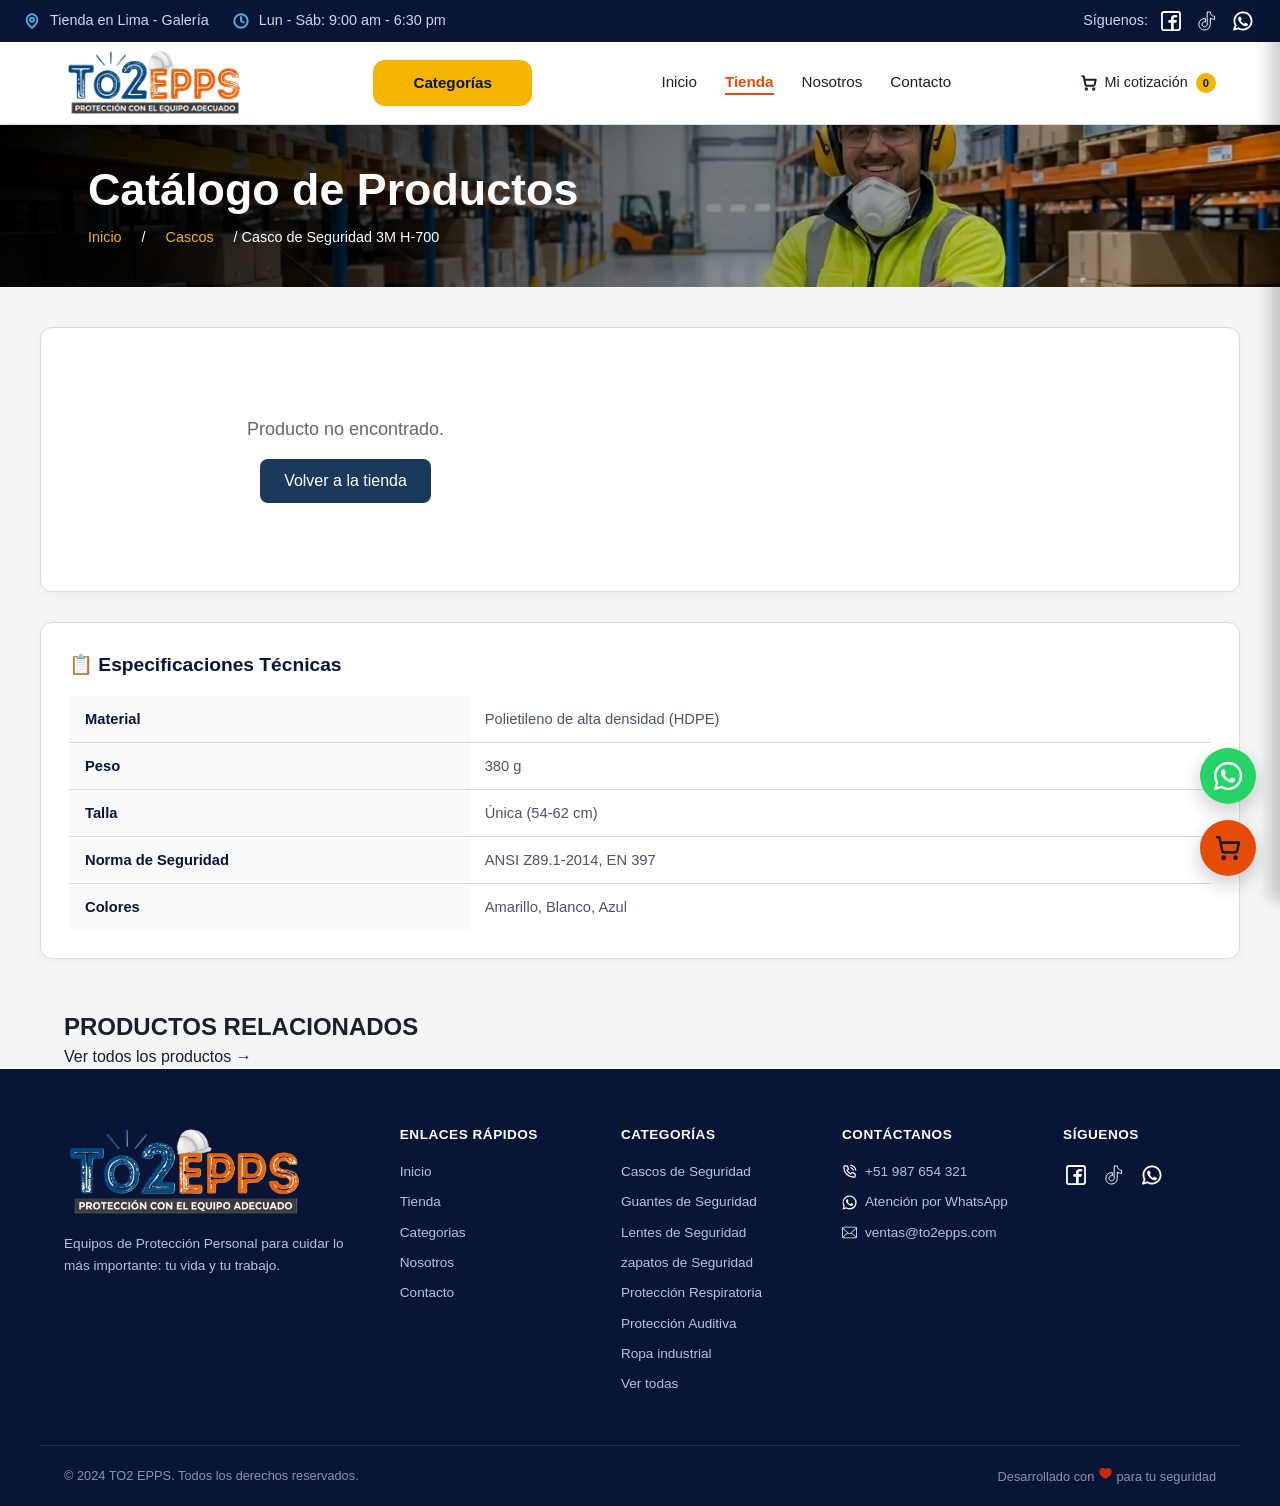
==== detalle.html @ c077bc52 "Add files via upload" ====
<!DOCTYPE html>
<html lang="es">

<head>
    <meta charset="UTF-8">
    <meta name="viewport" content="width=device-width, initial-scale=1.0">
    <title>Productos | TO2EPPS - Venta de Equipos de Protección Personal (EPP) y Seguridad Industrial. LIMA PERÚ</title>
    <link rel="stylesheet" href="css/main.css">
    <link rel="stylesheet" href="css/styles_detalle.css">
</head>

<body>
    <!-- ===== TOP BAR ===== -->
    <div class="topbar">
        <div class="topbar__inner">
            <div class="topbar__left">
                <span class="topbar__item"><svg xmlns="http://www.w3.org/2000/svg" width="16" height="16"
                        viewBox="0 0 24 24" fill="none" stroke="#50a7dc" stroke-width="3" stroke-linecap="round"
                        stroke-linejoin="round" class="lucide lucide-map-pin-icon lucide-map-pin">
                        <path
                            d="M20 10c0 4.993-5.539 10.193-7.399 11.799a1 1 0 0 1-1.202 0C9.539 20.193 4 14.993 4 10a8 8 0 0 1 16 0" />
                        <circle cx="12" cy="10" r="3" />
                    </svg> Tienda en Lima - Galería</span>
                <span class="topbar__item"><svg xmlns="http://www.w3.org/2000/svg" width="16" height="16"
                        viewBox="0 0 24 24" fill="none" stroke="#50a7dc" stroke-width="3" stroke-linecap="round"
                        stroke-linejoin="round" class="lucide lucide-clock-icon lucide-clock">
                        <circle cx="12" cy="12" r="10" />
                        <path d="M12 6v6l4 2" />
                    </svg> Lun - Sáb: 9:00 am - 6:30 pm</span>
            </div>
            <div class="topbar__right">
                <span>Síguenos:</span>
                <a href="https://www.facebook.com/to2eppsperu" class="social-icon" aria-label="Facebook"><svg
                        viewBox="-2.4 -2.4 28.80 28.80" fill="none" xmlns="http://www.w3.org/2000/svg" stroke="#ffffff"
                        stroke-width="0.00024000000000000003">
                        <g id="SVGRepo_bgCarrier" stroke-width="0">
                            <rect x="-2.4" y="-2.4" width="28.80" height="28.80" rx="4.896" strokewidth="0"></rect>
                        </g>
                        <g id="SVGRepo_tracerCarrier" stroke-linecap="round" stroke-linejoin="round"></g>
                        <g id="SVGRepo_iconCarrier">
                            <path fill-rule="evenodd" clip-rule="evenodd"
                                d="M20 1C21.6569 1 23 2.34315 23 4V20C23 21.6569 21.6569 23 20 23H4C2.34315 23 1 21.6569 1 20V4C1 2.34315 2.34315 1 4 1H20ZM20 3C20.5523 3 21 3.44772 21 4V20C21 20.5523 20.5523 21 20 21H15V13.9999H17.0762C17.5066 13.9999 17.8887 13.7245 18.0249 13.3161L18.4679 11.9871C18.6298 11.5014 18.2683 10.9999 17.7564 10.9999H15V8.99992C15 8.49992 15.5 7.99992 16 7.99992H18C18.5523 7.99992 19 7.5522 19 6.99992V6.31393C19 5.99091 18.7937 5.7013 18.4813 5.61887C17.1705 5.27295 16 5.27295 16 5.27295C13.5 5.27295 12 6.99992 12 8.49992V10.9999H10C9.44772 10.9999 9 11.4476 9 11.9999V12.9999C9 13.5522 9.44771 13.9999 10 13.9999H12V21H4C3.44772 21 3 20.5523 3 20V4C3 3.44772 3.44772 3 4 3H20Z"
                                fill="#ffffff"></path>
                        </g>
                    </svg></a>
                <a href="https://www.tiktok.com/@to2epps" class="social-icon" aria-label="TikTok"><svg
                        viewBox="-2.4 -2.4 28.80 28.80" fill="none" xmlns="http://www.w3.org/2000/svg" stroke="#000000"
                        stroke-width="1.08">
                        <g id="SVGRepo_bgCarrier" stroke-width="0" transform="translate(0,0), scale(1)">
                            <rect x="-2.4" y="-2.4" width="28.80" height="28.80" rx="2.88" strokewidth="0"></rect>
                        </g>
                        <g id="SVGRepo_tracerCarrier" stroke-linecap="round" stroke-linejoin="round"></g>
                        <g id="SVGRepo_iconCarrier">
                            <path
                                d="M16.8217 5.1344C16.0886 4.29394 15.6479 3.19805 15.6479 2H14.7293M16.8217 5.1344C17.4898 5.90063 18.3944 6.45788 19.4245 6.67608C19.7446 6.74574 20.0786 6.78293 20.4266 6.78293V10.2191C18.645 10.2191 16.9932 9.64801 15.6477 8.68211V15.6707C15.6477 19.1627 12.8082 22 9.32386 22C7.50043 22 5.85334 21.2198 4.69806 19.98C3.64486 18.847 2.99994 17.3331 2.99994 15.6707C2.99994 12.2298 5.75592 9.42509 9.17073 9.35079M16.8217 5.1344C16.8039 5.12276 16.7861 5.11101 16.7684 5.09914M6.9855 17.3517C6.64217 16.8781 6.43802 16.2977 6.43802 15.6661C6.43802 14.0734 7.73249 12.7778 9.32394 12.7778C9.62087 12.7778 9.9085 12.8288 10.1776 12.9124V9.40192C9.89921 9.36473 9.61622 9.34149 9.32394 9.34149C9.27287 9.34149 8.86177 9.36884 8.81073 9.36884M14.7244 2H12.2097L12.2051 15.7775C12.1494 17.3192 10.8781 18.5591 9.32386 18.5591C8.35878 18.5591 7.50971 18.0808 6.98079 17.3564"
                                stroke="#ffffff" stroke-linejoin="round"></path>
                        </g>
                    </svg></a>
                <a href="https://wa.me/51917989472?text=Hola,%20estoy%20interesado%20en%20sus%20productos."
                    class="social-icon" aria-label="WhatsApp"><svg viewBox="-2.4 -2.4 28.80 28.80" fill="none"
                        xmlns="http://www.w3.org/2000/svg">
                        <g id="SVGRepo_bgCarrier" stroke-width="0">
                            <rect x="-2.4" y="-2.4" width="28.80" height="28.80" rx="4.6080000000000005"
                                strokewidth="0"></rect>
                        </g>
                        <g id="SVGRepo_tracerCarrier" stroke-linecap="round" stroke-linejoin="round"></g>
                        <g id="SVGRepo_iconCarrier">
                            <path fill-rule="evenodd" clip-rule="evenodd"
                                d="M3.50002 12C3.50002 7.30558 7.3056 3.5 12 3.5C16.6944 3.5 20.5 7.30558 20.5 12C20.5 16.6944 16.6944 20.5 12 20.5C10.3278 20.5 8.77127 20.0182 7.45798 19.1861C7.21357 19.0313 6.91408 18.9899 6.63684 19.0726L3.75769 19.9319L4.84173 17.3953C4.96986 17.0955 4.94379 16.7521 4.77187 16.4751C3.9657 15.176 3.50002 13.6439 3.50002 12ZM12 1.5C6.20103 1.5 1.50002 6.20101 1.50002 12C1.50002 13.8381 1.97316 15.5683 2.80465 17.0727L1.08047 21.107C0.928048 21.4637 0.99561 21.8763 1.25382 22.1657C1.51203 22.4552 1.91432 22.5692 2.28599 22.4582L6.78541 21.1155C8.32245 21.9965 10.1037 22.5 12 22.5C17.799 22.5 22.5 17.799 22.5 12C22.5 6.20101 17.799 1.5 12 1.5ZM14.2925 14.1824L12.9783 15.1081C12.3628 14.7575 11.6823 14.2681 10.9997 13.5855C10.2901 12.8759 9.76402 12.1433 9.37612 11.4713L10.2113 10.7624C10.5697 10.4582 10.6678 9.94533 10.447 9.53028L9.38284 7.53028C9.23954 7.26097 8.98116 7.0718 8.68115 7.01654C8.38113 6.96129 8.07231 7.046 7.84247 7.24659L7.52696 7.52195C6.76823 8.18414 6.3195 9.2723 6.69141 10.3741C7.07698 11.5163 7.89983 13.314 9.58552 14.9997C11.3991 16.8133 13.2413 17.5275 14.3186 17.8049C15.1866 18.0283 16.008 17.7288 16.5868 17.2572L17.1783 16.7752C17.4313 16.5691 17.5678 16.2524 17.544 15.9269C17.5201 15.6014 17.3389 15.308 17.0585 15.1409L15.3802 14.1409C15.0412 13.939 14.6152 13.9552 14.2925 14.1824Z"
                                fill="#ffffff"></path>
                        </g>
                    </svg></path></svg></a>
            </div>
        </div>
    </div>

    <!-- ===== HEADER / NAV ===== -->
    <header class="header">
        <div class="container header__inner">
            <a href="index.html" aria-label="Ir a la página de inicio de TO2 EPPS">
                <img class="nav-logo" src="img/logo.webp" alt="TO2 EPPS - Equipos de Protección Personal" width="180"
                    loading="eager">
            </a>
            <a href="index.html#categorias" class="btn btn--yellow header__cat-btn">Categorías</a>
            <nav class="nav" id="main-nav">
                <a href="index.html" class="nav__link">Inicio</a>
                <a href="Tienda.html" class="nav__link  nav__link--active"><strong>Tienda</strong></a>
                <a href="index.html#nosotros" class="nav__link">Nosotros</a>
                <a href="index.html#ubicacion" class="nav__link">Contacto</a>
            </nav>
            <a href="miCarrito.html" class="quote-link">
                <svg xmlns="http://www.w3.org/2000/svg" width="16" height="16" viewBox="0 0 24 24" fill="none"
                    stroke="currentColor" stroke-width="3" stroke-linecap="round" stroke-linejoin="round">
                    <circle cx="8" cy="21" r="1" />
                    <circle cx="19" cy="21" r="1" />
                    <path d="M2.05 2.05h2l2.66 12.42a2 2 0 0 0 2 1.58h9.78a2 2 0 0 0 1.95-1.57l1.65-7.43H5.12" />
                </svg>
                Mi cotización <span class="quote-badge">0</span>
            </a>
            <!-- Botón hamburguesa (solo mobile) -->
            <button class="burger" id="burger" aria-label="Abrir menú" aria-expanded="false">
                <span></span>
                <span></span>
                <span></span>
            </button>
        </div>
        <!-- Menú mobile desplegable -->
        <div class="mobile-nav" id="mobile-nav">
            <a href="miCarrito.html" class="mobile-nav__link">Inicio</a>
            <a href="index.html#categorias" class="mobile-nav__link">Categorías</a>
            <a href="Tienda.html" class="mobile-nav__link nav__link--active"><strong>Tienda</strong>
                <a href="index.html#nosotros" class="mobile-nav__link">Nosotros</a>
                <a href="index.html#ubicacion" class="mobile-nav__link">Contacto</a>
                <a href="miCarrito.html" class="mobile-nav__link mobile-nav__quote">
                    🛒 Mi cotización <span class="quote-badge">0</span>
                </a>
        </div>
    </header>

    <!-- ===== HERO PRODUCTO ===== -->
    <section class="shop-hero">
        <div class="container">
            <div class="shop-hero__content">
                <h1>Catálogo de Productos</h1>
                <nav class="breadcrumb">
                    <a href="#">Inicio</a> / <a href="#">Cascos</a> / Casco de Seguridad 3M H-700
                </nav>
            </div>
        </div>
    </section>

    <!-- TARJETA DEL PRODUCTO -->
    <section class="wrapper-product">
        <div class="product-detail-card container">

        <!-- COLUMNA IZQUIERDA: GALERÍA -->
        <div class="gallery-container">
            <div class="gallery-main">
                <img id="main-img" src="img/Casco de Seguridad 3M H-700.jpg" alt="Casco 3M H-700">
            </div>
            <div class="gallery-thumbs"></div>
        </div>

        <!-- COLUMNA DERECHA: DATOS Y COMPRA -->
        <div class="info-container">
            <span class="brand-badge">Marca: 3M | Categoria: Casco</span>
            <h1 class="product-title">Casco de Seguridad 3M H-700</h1>

            <div class="price-box">
                <span class="price-main">S/ 35.00</span>
                <p class="price-note">* Precio unitario (Inc. IGV)</p>
            </div>

            <p class="description">
                Casco de seguridad industrial con suspensión de 6 puntos, diseñado para proteger contra impactos y
                perforaciones. Ideal para construcción, minería e industrias en general.
            </p>

            <!-- INFORMACIÓN ADICIONAL (ESTÁTICA) -->
            <div class="info-box">
                <p>🎨 <strong>Colores disponibles:</strong> Amarillo, Blanco, Azul</p>
                <p>📏 <strong>Talla disponible:</strong> Única (54-62 cm)</p>
            </div>

            <!-- CONTADOR DE CANTIDAD -->
            <div class="quantity-section">
                <span class="quantity-label">Cantidad:</span>
                <div class="qty-selector">
                    <button type="button" class="qty-btn-minus">-</button>
                    <input type="number" id="qty-input" class="input-cantidad" value="1" min="1">
                    <button type="button" class="qty-btn-plus">+</button>
                </div>
            </div>

            <!-- BOTONES -->
            <div class="action-buttons">
                <button class="btn btn--outline-sm">
                    🛒 AGREGAR AL CARRITO
                </button>
                <button class="btn btn--whatsapp-sm">
                    ☎ COTIZAR ESTE PRODUCTO
                </button>
            </div>
        </div>
        </div>
    </section>

    <!-- ESPECIFICACIONES TÉCNICAS -->
    <section class="wrapper-product">
        <div class="specs-card container">
        <h2 class="specs-title">📋 Especificaciones Técnicas</h2>
        <table class="specs-table">
            <tbody>
                <tr>
                    <td class="label">Material</td>
                    <td class="value">Polietileno de alta densidad (HDPE)</td>
                </tr>
                <tr>
                    <td class="label">Peso</td>
                    <td class="value">380 g</td>
                </tr>
                <tr>
                    <td class="label">Talla</td>
                    <td class="value">Única (54-62 cm)</td>
                </tr>
                <tr>
                    <td class="label">Norma de Seguridad</td>
                    <td class="value">ANSI Z89.1-2014, EN 397</td>
                </tr>
                <tr>
                    <td class="label">Colores</td>
                    <td class="value">Amarillo, Blanco, Azul</td>
                </tr>
            </tbody>
        </table>
        </div>
    </section>

    <!-- PRODUCTOS RELACIONADOS -->
    <section class="related-products container">

    <div class="section__header">
      <h2 class="section__title section__title--left">PRODUCTOS RELACIONADOS</h2>
      <a href="Tienda.html" class="see-all">Ver todos los productos →</a>
    </div>
    
    <div id="contenedor-relacionados" class="product-grid">
        <!-- JS inyectará los 4 productos aquí -->
    </div>
    </section>



    <!-- ===== FOOTER ===== -->
    <footer class="footer">
        <div class="container footer__grid">

            <div class="footer__col footer__brand">
                <a href="index.html" class="logo logo--footer">
                    <img src="img/logo.webp" alt="TO2 EPPS - Equipos de Protección Personal" width="240">
                </a>
                <p>Equipos de Protección Personal para cuidar lo más importante: tu vida y tu trabajo.</p>
            </div>

            <div class="footer__col">
                <h4>ENLACES RÁPIDOS</h4>
                <a href="index.html">Inicio</a>
                <a href="Tienda.html">Tienda</a>
                <a href="index.html#categorias">Categorias</a>
                <a href="index.html#nosotros">Nosotros</a>
                <a href="index.html#ubicacion">Contacto</a>
            </div>

            <div class="footer__col">
                <h4>CATEGORÍAS</h4>
                <a href="Tienda.html?categoria=Casco">Cascos de Seguridad</a>
                <a href="Tienda.html?categoria=Guante">Guantes de Seguridad</a>
                <a href="Tienda.html?categoria=Lente">Lentes de Seguridad</a>
                <a href="Tienda.html?categoria=Zapato">zapatos de Seguridad</a>
                <a href="Tienda.html?categoria=Respiratoria">Protección Respiratoria</a>
                <a href="Tienda.html?categoria=Auditiva">Protección Auditiva</a>
                <a href="Tienda.html?categoria=Ropa">Ropa industrial</a>
                <a href="Tienda.html">Ver todas</a>
            </div>

            <div class="footer__col">
                <h4>CONTÁCTANOS</h4>
                <p><svg width="15px" height="15px" viewBox="0 0 24 24" fill="none" xmlns="http://www.w3.org/2000/svg"
                        stroke="#000000">
                        <g id="SVGRepo_bgCarrier" stroke-width="0"></g>
                        <g id="SVGRepo_tracerCarrier" stroke-linecap="round" stroke-linejoin="round"></g>
                        <g id="SVGRepo_iconCarrier">
                            <path
                                d="M14.05 6C15.0268 6.19057 15.9244 6.66826 16.6281 7.37194C17.3318 8.07561 17.8095 8.97326 18 9.95M14.05 2C16.0793 2.22544 17.9716 3.13417 19.4163 4.57701C20.8609 6.01984 21.7721 7.91101 22 9.94M18.5 21C9.93959 21 3 14.0604 3 5.5C3 5.11378 3.01413 4.73086 3.04189 4.35173C3.07375 3.91662 3.08968 3.69907 3.2037 3.50103C3.29814 3.33701 3.4655 3.18146 3.63598 3.09925C3.84181 3 4.08188 3 4.56201 3H7.37932C7.78308 3 7.98496 3 8.15802 3.06645C8.31089 3.12515 8.44701 3.22049 8.55442 3.3441C8.67601 3.48403 8.745 3.67376 8.88299 4.05321L10.0491 7.26005C10.2096 7.70153 10.2899 7.92227 10.2763 8.1317C10.2643 8.31637 10.2012 8.49408 10.0942 8.64506C9.97286 8.81628 9.77145 8.93713 9.36863 9.17882L8 10C9.2019 12.6489 11.3501 14.7999 14 16L14.8212 14.6314C15.0629 14.2285 15.1837 14.0271 15.3549 13.9058C15.5059 13.7988 15.6836 13.7357 15.8683 13.7237C16.0777 13.7101 16.2985 13.7904 16.74 13.9509L19.9468 15.117C20.3262 15.255 20.516 15.324 20.6559 15.4456C20.7795 15.553 20.8749 15.6891 20.9335 15.842C21 16.015 21 16.2169 21 16.6207V19.438C21 19.9181 21 20.1582 20.9007 20.364C20.8185 20.5345 20.663 20.7019 20.499 20.7963C20.3009 20.9103 20.0834 20.9262 19.6483 20.9581C19.2691 20.9859 18.8862 21 18.5 21Z"
                                stroke="#ffffff" stroke-width="2" stroke-linecap="round" stroke-linejoin="round"></path>
                        </g>
                    </svg> +51 987 654 321</p>
                <p><svg fill="#ffffff" width="15px" height="15px" viewBox="0 0 16 16" xmlns="http://www.w3.org/2000/svg"
                        stroke="#ffffff" stroke-width="0.00016">
                        <g id="SVGRepo_bgCarrier" stroke-width="0"></g>
                        <g id="SVGRepo_tracerCarrier" stroke-linecap="round" stroke-linejoin="round"></g>
                        <g id="SVGRepo_iconCarrier">
                            <path
                                d="M11.42 9.49c-.19-.09-1.1-.54-1.27-.61s-.29-.09-.42.1-.48.6-.59.73-.21.14-.4 0a5.13 5.13 0 0 1-1.49-.92 5.25 5.25 0 0 1-1-1.29c-.11-.18 0-.28.08-.38s.18-.21.28-.32a1.39 1.39 0 0 0 .18-.31.38.38 0 0 0 0-.33c0-.09-.42-1-.58-1.37s-.3-.32-.41-.32h-.4a.72.72 0 0 0-.5.23 2.1 2.1 0 0 0-.65 1.55A3.59 3.59 0 0 0 5 8.2 8.32 8.32 0 0 0 8.19 11c.44.19.78.3 1.05.39a2.53 2.53 0 0 0 1.17.07 1.93 1.93 0 0 0 1.26-.88 1.67 1.67 0 0 0 .11-.88c-.05-.07-.17-.12-.36-.21z">
                            </path>
                            <path
                                d="M13.29 2.68A7.36 7.36 0 0 0 8 .5a7.44 7.44 0 0 0-6.41 11.15l-1 3.85 3.94-1a7.4 7.4 0 0 0 3.55.9H8a7.44 7.44 0 0 0 5.29-12.72zM8 14.12a6.12 6.12 0 0 1-3.15-.87l-.22-.13-2.34.61.62-2.28-.14-.23a6.18 6.18 0 0 1 9.6-7.65 6.12 6.12 0 0 1 1.81 4.37A6.19 6.19 0 0 1 8 14.12z">
                            </path>
                        </g>
                    </svg> Atención por WhatsApp</p>
                <p><svg height="15px" width="15px" version="1.1" id="_x32_" xmlns="http://www.w3.org/2000/svg"
                        xmlns:xlink="http://www.w3.org/1999/xlink" viewBox="0 0 512 512" xml:space="preserve"
                        fill="#000000">
                        <g id="SVGRepo_bgCarrier" stroke-width="0"></g>
                        <g id="SVGRepo_tracerCarrier" stroke-linecap="round" stroke-linejoin="round"></g>
                        <g id="SVGRepo_iconCarrier">
                            <style type="text/css">
                                .st0 {
                                    fill: #ffffff;
                                }
                            </style>
                            <g>
                                <path class="st0"
                                    d="M510.746,110.361c-2.128-10.754-6.926-20.918-13.926-29.463c-1.422-1.794-2.909-3.39-4.535-5.009 c-12.454-12.52-29.778-19.701-47.531-19.701H67.244c-17.951,0-34.834,7-47.539,19.708c-1.608,1.604-3.099,3.216-4.575,5.067 c-6.97,8.509-11.747,18.659-13.824,29.428C0.438,114.62,0,119.002,0,123.435v265.137c0,9.224,1.874,18.206,5.589,26.745 c3.215,7.583,8.093,14.772,14.112,20.788c1.516,1.509,3.022,2.901,4.63,4.258c12.034,9.966,27.272,15.45,42.913,15.45h377.51 c15.742,0,30.965-5.505,42.967-15.56c1.604-1.298,3.091-2.661,4.578-4.148c5.818-5.812,10.442-12.49,13.766-19.854l0.438-1.05 c3.646-8.377,5.497-17.33,5.497-26.628V123.435C512,119.06,511.578,114.649,510.746,110.361z M34.823,99.104 c0.951-1.392,2.165-2.821,3.714-4.382c7.689-7.685,17.886-11.914,28.706-11.914h377.51c10.915,0,21.115,4.236,28.719,11.929 c1.313,1.327,2.567,2.8,3.661,4.272l2.887,3.88l-201.5,175.616c-6.212,5.446-14.21,8.443-22.523,8.443 c-8.231,0-16.222-2.99-22.508-8.436L32.19,102.939L34.823,99.104z M26.755,390.913c-0.109-0.722-0.134-1.524-0.134-2.341V128.925 l156.37,136.411L28.199,400.297L26.755,390.913z M464.899,423.84c-6.052,3.492-13.022,5.344-20.145,5.344H67.244 c-7.127,0-14.094-1.852-20.142-5.344l-6.328-3.668l159.936-139.379l17.528,15.246c10.514,9.128,23.922,14.16,37.761,14.16 c13.89,0,27.32-5.032,37.827-14.16l17.521-15.253L471.228,420.18L464.899,423.84z M485.372,388.572 c0,0.803-0.015,1.597-0.116,2.304l-1.386,9.472L329.012,265.409l156.36-136.418V388.572z">
                                </path>
                            </g>
                        </g>
                    </svg> ventas@to2epps.com</p>
            </div>

            <div class="footer__col">
                <h4>SÍGUENOS</h4>
                <div class="redes-sociales">
                    <a href="https://www.facebook.com/to2eppsperu" class="social-icon" aria-label="Facebook"><svg
                            viewBox="-2.4 -2.4 28.80 28.80" fill="none" xmlns="http://www.w3.org/2000/svg"
                            stroke="#ffffff" stroke-width="0.00024000000000000003">
                            <g id="SVGRepo_bgCarrier" stroke-width="0">
                                <rect x="-2.4" y="-2.4" width="28.80" height="28.80" rx="4.896" strokewidth="0"></rect>
                            </g>
                            <g id="SVGRepo_tracerCarrier" stroke-linecap="round" stroke-linejoin="round"></g>
                            <g id="SVGRepo_iconCarrier">
                                <path fill-rule="evenodd" clip-rule="evenodd"
                                    d="M20 1C21.6569 1 23 2.34315 23 4V20C23 21.6569 21.6569 23 20 23H4C2.34315 23 1 21.6569 1 20V4C1 2.34315 2.34315 1 4 1H20ZM20 3C20.5523 3 21 3.44772 21 4V20C21 20.5523 20.5523 21 20 21H15V13.9999H17.0762C17.5066 13.9999 17.8887 13.7245 18.0249 13.3161L18.4679 11.9871C18.6298 11.5014 18.2683 10.9999 17.7564 10.9999H15V8.99992C15 8.49992 15.5 7.99992 16 7.99992H18C18.5523 7.99992 19 7.5522 19 6.99992V6.31393C19 5.99091 18.7937 5.7013 18.4813 5.61887C17.1705 5.27295 16 5.27295 16 5.27295C13.5 5.27295 12 6.99992 12 8.49992V10.9999H10C9.44772 10.9999 9 11.4476 9 11.9999V12.9999C9 13.5522 9.44771 13.9999 10 13.9999H12V21H4C3.44772 21 3 20.5523 3 20V4C3 3.44772 3.44772 3 4 3H20Z"
                                    fill="#ffffff"></path>
                            </g>
                        </svg></a>
                    <a href="https://www.tiktok.com/@to2epps" class="social-icon" aria-label="TikTok"><svg
                            viewBox="-2.4 -2.4 28.80 28.80" fill="none" xmlns="http://www.w3.org/2000/svg"
                            stroke="#000000" stroke-width="1.08">
                            <g id="SVGRepo_bgCarrier" stroke-width="0" transform="translate(0,0), scale(1)">
                                <rect x="-2.4" y="-2.4" width="28.80" height="28.80" rx="2.88" strokewidth="0"></rect>
                            </g>
                            <g id="SVGRepo_tracerCarrier" stroke-linecap="round" stroke-linejoin="round"></g>
                            <g id="SVGRepo_iconCarrier">
                                <path
                                    d="M16.8217 5.1344C16.0886 4.29394 15.6479 3.19805 15.6479 2H14.7293M16.8217 5.1344C17.4898 5.90063 18.3944 6.45788 19.4245 6.67608C19.7446 6.74574 20.0786 6.78293 20.4266 6.78293V10.2191C18.645 10.2191 16.9932 9.64801 15.6477 8.68211V15.6707C15.6477 19.1627 12.8082 22 9.32386 22C7.50043 22 5.85334 21.2198 4.69806 19.98C3.64486 18.847 2.99994 17.3331 2.99994 15.6707C2.99994 12.2298 5.75592 9.42509 9.17073 9.35079M16.8217 5.1344C16.8039 5.12276 16.7861 5.11101 16.7684 5.09914M6.9855 17.3517C6.64217 16.8781 6.43802 16.2977 6.43802 15.6661C6.43802 14.0734 7.73249 12.7778 9.32394 12.7778C9.62087 12.7778 9.9085 12.8288 10.1776 12.9124V9.40192C9.89921 9.36473 9.61622 9.34149 9.32394 9.34149C9.27287 9.34149 8.86177 9.36884 8.81073 9.36884M14.7244 2H12.2097L12.2051 15.7775C12.1494 17.3192 10.8781 18.5591 9.32386 18.5591C8.35878 18.5591 7.50971 18.0808 6.98079 17.3564"
                                    stroke="#ffffff" stroke-linejoin="round"></path>
                            </g>
                        </svg></a>
                    <a href="https://wa.me/51917989472?text=Hola,%20estoy%20interesado%20en%20sus%20productos."
                        class="social-icon" aria-label="WhatsApp"><svg viewBox="-2.4 -2.4 28.80 28.80" fill="none"
                            xmlns="http://www.w3.org/2000/svg">
                            <g id="SVGRepo_bgCarrier" stroke-width="0">
                                <rect x="-2.4" y="-2.4" width="28.80" height="28.80" rx="4.6080000000000005"
                                    strokewidth="0"></rect>
                            </g>
                            <g id="SVGRepo_tracerCarrier" stroke-linecap="round" stroke-linejoin="round"></g>
                            <g id="SVGRepo_iconCarrier">
                                <path fill-rule="evenodd" clip-rule="evenodd"
                                    d="M3.50002 12C3.50002 7.30558 7.3056 3.5 12 3.5C16.6944 3.5 20.5 7.30558 20.5 12C20.5 16.6944 16.6944 20.5 12 20.5C10.3278 20.5 8.77127 20.0182 7.45798 19.1861C7.21357 19.0313 6.91408 18.9899 6.63684 19.0726L3.75769 19.9319L4.84173 17.3953C4.96986 17.0955 4.94379 16.7521 4.77187 16.4751C3.9657 15.176 3.50002 13.6439 3.50002 12ZM12 1.5C6.20103 1.5 1.50002 6.20101 1.50002 12C1.50002 13.8381 1.97316 15.5683 2.80465 17.0727L1.08047 21.107C0.928048 21.4637 0.99561 21.8763 1.25382 22.1657C1.51203 22.4552 1.91432 22.5692 2.28599 22.4582L6.78541 21.1155C8.32245 21.9965 10.1037 22.5 12 22.5C17.799 22.5 22.5 17.799 22.5 12C22.5 6.20101 17.799 1.5 12 1.5ZM14.2925 14.1824L12.9783 15.1081C12.3628 14.7575 11.6823 14.2681 10.9997 13.5855C10.2901 12.8759 9.76402 12.1433 9.37612 11.4713L10.2113 10.7624C10.5697 10.4582 10.6678 9.94533 10.447 9.53028L9.38284 7.53028C9.23954 7.26097 8.98116 7.0718 8.68115 7.01654C8.38113 6.96129 8.07231 7.046 7.84247 7.24659L7.52696 7.52195C6.76823 8.18414 6.3195 9.2723 6.69141 10.3741C7.07698 11.5163 7.89983 13.314 9.58552 14.9997C11.3991 16.8133 13.2413 17.5275 14.3186 17.8049C15.1866 18.0283 16.008 17.7288 16.5868 17.2572L17.1783 16.7752C17.4313 16.5691 17.5678 16.2524 17.544 15.9269C17.5201 15.6014 17.3389 15.308 17.0585 15.1409L15.3802 14.1409C15.0412 13.939 14.6152 13.9552 14.2925 14.1824Z"
                                    fill="#ffffff"></path>
                            </g>
                        </svg></path></svg></a>
                </div>
            </div>

        </div>

        <div class="footer__bottom">
            <div class="container footer__bottom-inner">
                <span>© 2024 TO2 EPPS. Todos los derechos reservados.</span>
                <span>Desarrollado con <svg width="15px" height="15px" viewBox="0 0 24 24" fill="none"
                        xmlns="http://www.w3.org/2000/svg">
                        <g id="SVGRepo_bgCarrier" stroke-width="0"></g>
                        <g id="SVGRepo_tracerCarrier" stroke-linecap="round" stroke-linejoin="round"></g>
                        <g id="SVGRepo_iconCarrier">
                            <path
                                d="M2 9.1371C2 14 6.01943 16.5914 8.96173 18.9109C10 19.7294 11 20.5 12 20.5C13 20.5 14 19.7294 15.0383 18.9109C17.9806 16.5914 22 14 22 9.1371C22 4.27416 16.4998 0.825464 12 5.50063C7.50016 0.825464 2 4.27416 2 9.1371Z"
                                fill="#cb280b"></path>
                        </g>
                    </svg> para tu seguridad</span>
            </div>
        </div>
    </footer>

    <a href="https://wa.me/51917989472?text=Hola,%20estoy%20interesado%20en%20sus%20productos." class="wsp-float"
        aria-label="WhatsApp"><svg fill="#ffffff" width="64px" height="64px" viewBox="-6.72 -6.72 29.44 29.44"
            xmlns="http://www.w3.org/2000/svg" stroke="#ffffff" stroke-width="0.00016">
            <g id="SVGRepo_bgCarrier" stroke-width="0" transform="translate(0,0), scale(1)">
                <rect x="-6.72" y="-6.72" width="29.44" height="29.44" rx="14.72" fill="#25D366" strokewidth="0"></rect>
            </g>
            <g id="SVGRepo_tracerCarrier" stroke-linecap="round" stroke-linejoin="round"></g>
            <g id="SVGRepo_iconCarrier">
                <path
                    d="M11.42 9.49c-.19-.09-1.1-.54-1.27-.61s-.29-.09-.42.1-.48.6-.59.73-.21.14-.4 0a5.13 5.13 0 0 1-1.49-.92 5.25 5.25 0 0 1-1-1.29c-.11-.18 0-.28.08-.38s.18-.21.28-.32a1.39 1.39 0 0 0 .18-.31.38.38 0 0 0 0-.33c0-.09-.42-1-.58-1.37s-.3-.32-.41-.32h-.4a.72.72 0 0 0-.5.23 2.1 2.1 0 0 0-.65 1.55A3.59 3.59 0 0 0 5 8.2 8.32 8.32 0 0 0 8.19 11c.44.19.78.3 1.05.39a2.53 2.53 0 0 0 1.17.07 1.93 1.93 0 0 0 1.26-.88 1.67 1.67 0 0 0 .11-.88c-.05-.07-.17-.12-.36-.21z">
                </path>
                <path
                    d="M13.29 2.68A7.36 7.36 0 0 0 8 .5a7.44 7.44 0 0 0-6.41 11.15l-1 3.85 3.94-1a7.4 7.4 0 0 0 3.55.9H8a7.44 7.44 0 0 0 5.29-12.72zM8 14.12a6.12 6.12 0 0 1-3.15-.87l-.22-.13-2.34.61.62-2.28-.14-.23a6.18 6.18 0 0 1 9.6-7.65 6.12 6.12 0 0 1 1.81 4.37A6.19 6.19 0 0 1 8 14.12z">
                </path>
            </g>
        </svg></a>
    <a href="miCarrito.html" class="cart-float" aria-label="Ver mi cotización / carrito"> <svg viewBox="0 0 24 24" fill="none"
            stroke="currentColor" stroke-width="2.4" stroke-linecap="round" stroke-linejoin="round">
            <circle cx="8" cy="21" r="1" />
            <circle cx="19" cy="21" r="1" />
            <path d="M2.05 2.05h2l2.66 12.42a2 2 0 0 0 2 1.58h9.78a2 2 0 0 0 1.95-1.57l1.65-7.43H5.12" />
        </svg> <span class="cart-float__badge">3</span> </a>

    <!--------------------------- Panel Lateral del Carrito ------------------------------------------------>
    <div id="cart-panel" class="cart-panel">

        <!-- Header -->
        <div class="cart-panel__header">
            <h2><span class="dot"></span> Carrito Cotizador</h2>
            <button id="cart-close-btn" class="cart-panel__close">✕</button> <!-- ID importante -->
        </div>

        <!-- Cuerpo -->
        <div id="cart-items-container" class="cart-panel__body"></div>

        <!-- Estado vacío -->
        <div id="cart-empty-state" class="cart-panel__empty" style="display: none;">
            <p>Tu carrito está vacío.</p>
            <a href="Tienda.html" class="cart-empty__link">Ir a la tienda</a>
        </div>

        <!-- Footer y Botones -->
        <div class="cart-panel__footer">
            <div class="cart-panel__subtotal">
                <span>TOTAL</span>
                <span id="cart-total">S/ 0.00</span>
            </div>

            <a href="miCarrito.html" id="btn-view-cart" class="cart-btn cart-btn--black">Ver Carrito</a>
            <button id="btn-whatsapp-cart" class="cart-btn cart-btn--red">Cotizar por WhatsApp</button>
        </div>
    </div>

    <script src="js/detalle.js"></script>
    <script src="js/utils.js"></script>
</body>

</html>
---- css/main.css ----
/* =========================================================
   SISTEMA DE DISEÑO PRINCIPAL (main.css)
   ========================================================= */

/* ============ TOKENS Y VARIABLES ============ */
:root {
  /* Colores Principales */
  --ink: #16202e;
  --orange: #e54c08;
  --navy: #0b1f4b;
  --navy-dark: #081536;
  --navy-light: #12295f;
  --navy-900: #0a1a38; /* Agregado para el badge del carrito */
  --yellow: #f5b400;
  --yellow-dark: #e0a300;
  --green: #2e9f5e; /* Corregido (antes ----green) */
  --green-dark: #25824c;
  --whatsapp: #25d366; 

  /* Grises y Fondos */
  --gray-bg: #f4f5f7;
  --gray-line: #d6dbe5;
  --text-dark: #1a2238;
  --text-muted: #667085;
  --white: #ffffff;

  /* Tipografía */
  --font-display: 'Poppins', sans-serif;
  --font-body: 'Inter', sans-serif;

  /* Utilidades */
  --radius: 10px;
  --shadow: 0 4px 16px rgba(11, 31, 75, 0.08);

  /* 
   * Variables de detalle.css unificadas al sistema principal 
   * (Mapeadas para que detalle.html no se rompa) 
   */
  --color-primary: var(--navy-dark);
  --color-yellow: var(--yellow);
  --color-orange: var(--orange);
  --color-whatsapp: var(--whatsapp);
  --color-bg: var(--gray-bg);
  --color-card: var(--white);
  --color-text: var(--text-dark);
  --color-muted: var(--text-muted);
  --color-border: var(--gray-line);
  --radius-main: 12px;
}

/* ============ RESET Y BASE ============ */
* { box-sizing: border-box; margin: 0; padding: 0; }
html { scroll-behavior: smooth; }
body { 
  background-color: var(--gray-bg); 
  font-family: var(--font-body); 
  color: var(--ink); 
  line-height: 1.5;   
  -webkit-font-smoothing: antialiased;
}
button { font-family: inherit; cursor: pointer; border: none; }
ul { margin: 0; padding: 0; list-style: none; }
img { max-width: 100%; display: block; }
a { text-decoration: none; color: inherit; display: block; }
h1, h2, h3, h4 { font-family: var(--font-display); }

.container {
  max-width: 1200px;
  margin: 0 auto;
  padding: 0 24px;
}

/* ============ BOTONES GLOBALES ============ */
.btn {
  display: flex;
  gap: 8px;
  padding: 12px 40px;
  border-radius: 12px;
  font-weight: 600;
  font-size: 0.95rem;
  white-space: nowrap;
  transition: transform 0.15s ease, box-shadow 0.15s ease, opacity 0.15s ease;
  cursor: pointer;
  justify-content: center;
}
.btn:hover { transform: translateY(-2px); }
.btn:active { transform: scale(0.99); }

.btn--yellow { background: var(--yellow); color: var(--navy-dark); }
.btn--yellow:hover { background: var(--yellow-dark); }

.btn--whatsapp-sm {
  background: var(--green);
  color: var(--white);
  font-size: clamp(0.8rem, 1vw + 0.5rem, 0.95rem);
  padding: clamp(8px, 1vh, 12px) clamp(10px, 1.2vw, 20px);
  margin-top: clamp(8px, 1vh, 12px);
}
.btn--whatsapp-sm:hover { background: var(--green-dark); }

.btn--outline-sm {
  color: var(--navy);
  border: 1.5px solid var(--gray-line);
  font-size: 0.8rem;
  padding: clamp(8px, 1vh, 12px) clamp(8px, 1vw, 16px);
}
.btn--outline-sm:hover { border-color: var(--navy); }

.btn--dark-sm {
  background: var(--navy);
  color: var(--white);
  font-size: 0.8rem;
}
.btn--dark-sm:hover { background: var(--navy-light); }

/* ============ TOPBAR ============ */
.topbar {
  background: var(--navy-dark);
  color: #cfd6e8;
  font-size: 0.9rem;
}
.topbar__inner {
  display: flex;
  justify-content: space-between;
  align-items: center;
  padding: 8px 24px;
}
.topbar__left { display: flex; align-items: center; gap: 24px; }
.topbar__right, .topbar__item { display: flex; align-items: center; gap: 10px; }

.social-icon { width: 26px; height: 26px; background-color: var(--navy-dark);} 
.social-icon:hover { background-color: var(--yellow-dark); border-radius: 8px;}

/* ============ HEADER Y NAVEGACIÓN ============ */
.header {
  background: var(--white);
  border-bottom: 1px solid var(--gray-line);
  position: sticky;
  top: 0;
  z-index: 50;
}
.header__inner {
  display: flex;
  align-items: center;
  justify-content: space-between;
  padding: 6px 24px;
}

.nav { display: flex; gap: 28px; justify-content: center; }
.nav__link { font-weight: 500; font-size: 0.95rem;}
.nav__link:hover, .quote-link:hover, .quote-link svg:hover { color: var(--orange); }
.nav__link--active { color: var(--orange); border-bottom: 2px solid var(--orange); font-weight: 700; }

.quote-link {
  display: flex;
  align-items: center;
  gap: 8px;
  font-weight: 500;
  font-size: 0.9rem;
}
.quote-badge {
  background: var(--yellow);
  color: var(--navy-dark);
  font-size: 0.7rem;
  font-weight: 700;
  padding: 2px 7px;
  border-radius: 50%;
}

/* ============ MENU HAMBURGUESA (MÓVIL) ============ */
.burger {
  display: none;
  flex-direction: column;
  justify-content: center;
  gap: 5px;
  width: 34px;
  height: 34px;
  background: none;
  border: none;
  cursor: pointer;
  padding: 0;
  margin-left: auto;
}
.burger span {
  display: block;
  height: 2px;
  width: 100%;
  background: var(--navy-900);
  border-radius: 2px;
  transition: transform .2s ease, opacity .2s ease;
}
/* Animación X al abrir */
.burger.open span:nth-child(1) { transform: translateY(7px) rotate(45deg); }
.burger.open span:nth-child(2) { opacity: 0; }
.burger.open span:nth-child(3) { transform: translateY(-7px) rotate(-45deg); }

.mobile-nav {
  display: none; /* Oculto en escritorio */
  flex-direction: column;
  background: var(--white);
  border-top: 1px solid var(--gray-line);
  max-height: 0;
  overflow: hidden;
  transition: max-height .25s ease;
}
.mobile-nav.open { 
  max-height: 400px; 
}
.mobile-nav__link {
  padding: 14px 24px;
  font-size: 0.95rem;
  font-weight: 600;
  border-bottom: 1px solid var(--gray-line);
  transition: background 0.15s;
}
.mobile-nav__link:hover { background: var(--gray-bg); color: var(--orange); }
.mobile-nav__link:last-child { border-bottom: none; }
.mobile-nav__quote {
  display: flex;
  align-items: center;
  gap: 8px;
  color: var(--orange);
  font-weight: 600;
}

/* ============ PANEL DEL CARRITO LATERAL ============ */
.cart-panel {
  position: fixed;
  top: 0;
  right: 0;
  width: 420px;
  height: 100vh;
  background: #ffffff;
  box-shadow: -10px 0 15px rgba(0,0,0,0.2);
  transform: translateX(100%);
  transition: transform 0.3s ease-in-out;
  z-index: 999;
  display: flex;
  flex-direction: column;
}
.cart-panel__header {
  background: #0f172a;
  color: #fff;
  padding: 18px 20px;
  display: flex;
  justify-content: space-between;
  border-bottom: 3px solid #dc2626;
}
.cart-panel__header h2 { font-size: 1.1rem; display: flex; align-items: center; gap: 10px; }
.cart-panel__header .dot { width: 10px; height: 10px; background: #dc2626; border-radius: 50%; }
.cart-panel__close {
  background: rgba(255,255,255,0.1);
  border: none;
  color: #fff;
  width: 32px;
  height: 32px;
  border-radius: 6px;
  cursor: pointer;
  font-size: 1rem;
  font-weight: bold;
}
.cart-panel__body { flex: 1; overflow-y: auto; padding: 20px; }
.cart-item {
  display: flex;
  gap: 15px;
  padding-bottom: 15px;
  margin-bottom: 15px;
  border-bottom: 1px solid #e5e7eb;
}
.cart-item__img img {
  width: 80px; height: 80px; object-fit: contain;
  background: #f9fafb; border-radius: 8px;
}
.cart-item__info { flex: 1; display: flex; flex-direction: column; justify-content: space-between; }
.cart-item__name { font-weight: 600; font-size: 0.9rem; color: #1e293b; margin: 0 0 10px 0; }
.cart-item__controls { display: flex; gap: 8px; }
.qty-btn {
  background: #dc2626; border: none; width: 28px; height: 28px;
  font-size: 1.2rem; border-radius: 5px; font-weight: bold;
  color: white; transition: background 0.2s;
}
.qty-btn:hover { background: #e2e8f0; color: #081536; }
.qty-input-cart { width: 70px; text-align: center; font-weight: 600; }
.cart-item__actions { display: flex; flex-direction: column; align-items: flex-end; justify-content: space-between; }
.cart-item__price { font-weight: 700; color: #0f172a; font-size: 0.95rem; }
.delete-btn {
  background: transparent; border: none; color: #64748b;
  font-size: 1.2rem; padding: 5px;
}
.delete-btn:hover { color: #dc2626; }
.cart-panel__empty { display: flex; flex-direction: column; justify-content: center; height: 100%; text-align: center; }
.cart-panel__empty p { font-size: 1.2rem; color: #334155; margin-bottom: 15px; }
.cart-empty__link { font-weight: 600; text-decoration: underline; }

.cart-panel__footer { padding: 20px; border-top: 1px solid #e5e7eb; }
.cart-panel__subtotal { display: flex; justify-content: space-between; font-weight: 700; margin-bottom: 20px; font-size: 1.1rem; }
.cart-btn {
  width: 100%; padding: 14px; border-radius: 10px;
  font-weight: 600; text-align: center; margin-bottom: 10px;
}
.cart-btn--black { background: #0f172a; color: #ffffff; }
.cart-btn--outline { background: #ffffff; border: 1px solid #0f172a; }
.cart-btn--red { background: var(--whatsapp); color: #ffffff; margin-bottom: 0; } /* Ajustado color whatsapp unificado */

/* ============ FOOTER (Estilo Inicio/Detalle) ============ */
.footer {
  background: var(--navy-dark);
  color: #b9c1d9;
  padding-top: 56px;
}
.footer__grid {
  display: grid;
  grid-template-columns: 1.6fr 1fr 1fr 1fr 0.8fr;
  gap: 30px;
  padding-bottom: 40px;
  border-bottom: 1px solid rgba(255,255,255,0.1);
}
.footer__brand p {
  font-size: 0.85rem;
  margin-top: 14px;
  line-height: 1.6;
}
.footer__col h4 {
  color: var(--white);
  font-size: 0.85rem;
  letter-spacing: 0.5px;
  margin-bottom: 16px;
}
.footer__col a, .footer__col p {
  display: flex;
  align-items: center;
  gap: 8px;
  font-size: 0.85rem;
  margin-bottom: 10px;
  color: #b9c1d9;
}
.footer__col a:hover { color: var(--yellow); }
.footer__socials { display: flex; gap: 10px; }

.footer__bottom-inner {
  display: flex;
  justify-content: space-between;
  padding: 20px 24px;
  font-size: 0.8rem;
  color: #8b93ac;
}
.redes-sociales {
  display: flex;
  flex-direction: row; 
  gap: 12px;
  margin-top: 8px;
}
.redes-sociales a { transition: transform 0.2s ease;}
.redes-sociales a:hover { transform: translateY(-3px); }
.redes-sociales a:hover rect { fill: #e0a300; transition: fill 0.3s ease; }

/* ============ BOTONES FLOTANTES ============ */
.wsp-float, .cart-float {
  position: fixed;
  right: 24px;
  width: 56px;
  height: 56px;
  border-radius: 50%;
  display: flex;
  align-items: center;
  justify-content: center;
  box-shadow: 0 8px 20px rgba(0,0,0,.2);
  z-index: 60;
  transition: transform .2s ease;
}
.wsp-float { bottom: 96px; }
.wsp-float:hover, .cart-float:hover { transform: translateY(-3px) scale(1.04); }

.cart-float { bottom: 24px; background: var(--orange); }
.cart-float svg { width: 26px; height: 26px; }
.cart-float__badge {
  position: absolute;
  top: -4px;
  right: -4px;
  min-width: 22px;
  height: 22px;
  padding: 0 5px;
  border-radius: 50%;
  background: var(--yellow);
  color: var(--navy-900);
  font-family: var(--font-body);
  font-size: .72rem;
  font-weight: 800;
  display: flex;
  align-items: center;
  justify-content: center;
  border: 2px solid var(--white);
}

/* ============ MEDIA QUERIES GLOBALES (Componentes Compartidos) ============ */
@media (max-width: 1024px) {
  .footer__grid { grid-template-columns: repeat(2, 1fr); }
}

@media (max-width: 960px) {
  .topbar__left { gap: 14px; font-size: 0.8rem; }
  .topbar__item span { display: none; }
  .nav, .quote-link, .header__cat-btn { display: none; }
  
  /* Esto activa el botón y prepara el menú para desplegarse */
  .burger { display: flex; }
  .mobile-nav { display: flex; } 
}

@media (max-width: 680px) {
  .container { padding: 0 16px; }
  
  /* Topbar & Header */
  .topbar__inner { flex-direction: column; gap: 6px; align-items: flex-start; }
  .topbar__right { font-size: 0.8rem; margin-left: auto; }
  .topbar__left { display: none; }
  .header__inner { padding: 5px 16px; }
  .nav-logo { height: 60px; width: auto; }

  /* Footer */
  .footer__grid { grid-template-columns: 1fr; }
  .footer__bottom-inner { flex-direction: column; gap: 6px; text-align: center; }

  /* Elementos Flotantes & Carrito */
  .wsp-float, .cart-float { width: 50px; height: 50px; right: 16px; }
  .wsp-float { bottom: 86px; }
  .cart-float { bottom: 20px; }
  
  .cart-panel { width: 300px; }
  .cart-panel__subtotal { display: none; }
}



/* ============ ANIMACIÓN FLY TO CART ============ */
.cart-fly-particle {
    position: fixed;
    width: 24px;
    height: 24px;
    background-color: var(--orange); /* Usa tu color naranja principal */
    color: #ffffff;
    font-size: 11px;
    font-weight: 800;
    border-radius: 50%;
    display: flex;
    align-items: center;
    justify-content: center;
    pointer-events: none; /* No interfiere con otros clics */
    z-index: 9999;
    box-shadow: 0 2px 8px rgba(0, 0, 0, 0.25);
    /* Curva de aceleración para efecto "lanzamiento" suave */
    transition: transform 0.6s cubic-bezier(0.2, 0.8, 0.25, 1), opacity 0.6s ease;
}

/* Animación opcional de rebote para el botón flotante al recibir el ítem */
@keyframes cartBounce {
    0%   { transform: scale(1); }
    30%  { transform: scale(1.25); }
    50%  { transform: scale(0.92); }
    70%  { transform: scale(1.1); }
    100% { transform: scale(1); }
}

.cart-float.bounce {
    animation: cartBounce 0.5s ease-in-out;
}
---- css/styles_detalle.css ----
/* =========================================================
   HERO —  productos
   ========================================================= */
.shop-hero {
    background: linear-gradient(120deg, rgba(0, 0, 0, 1), rgba(0, 0, 0, 0)), url("../img/banner1.webp");
    background-size: cover;
    background-position: center;
    background-repeat: no-repeat;
    color: var(--white);
    overflow: hidden;
}

.shop-hero__content {
    min-height: clamp(120px, 18vh, 220px);
    padding: clamp(8px, 1.5vw, 20px) clamp(10px, 2.5vw, 24px);
    display: flex;
    flex-direction: column;
    justify-content: center;
}

.shop-hero__content h1 {
    font-size: clamp(1.6rem, 4vw, 2.8rem);
    font-weight: 700;
    line-height: 1.15;
    margin-bottom: 12px;
}

.shop-hero__content p {
    color: #c7d3e3;
    font-size: 1.05rem;
    max-width: 46ch;
}

/* NAVEGACIÓN DE MIGAS DE PAN (BREADCRUMBS) */
.breadcrumb {
    font-size: 0.9rem;
    display: flex;
    gap: 20px;
}

.breadcrumb a {
    color: var(--color-yellow);
}

/* TARJETA PRINCIPAL DEL PRODUCTO */
.product-detail-card {
    background: var(--color-card);
    border-radius: var(--radius-main);
    border: 1px solid var(--color-border);
    box-shadow: 0 4px 12px rgba(0, 0, 0, 0.03);
    padding: 28px;
    display: grid;
    grid-template-columns: 1fr 1fr;
    gap: 36px;
    margin: 40px auto 30px;
}

/* GALERÍA DE IMÁGENES */
.gallery-main {
    width: 100%;
    height: 380px;
    border: 1px solid var(--color-border);
    border-radius: 10px;
    display: flex;
    align-items: center;
    justify-content: center;
    padding: 16px;
    background: #fff;
}

.gallery-main img {
    max-width: 100%;
    max-height: 100%;
    object-fit: contain;
}

.gallery-thumbs {
    display: flex;
    gap: 12px;
    margin-top: 14px;
}

.thumb {
    width: 70px;
    height: 70px;
    border: 2px solid var(--color-border);
    border-radius: 8px;
    cursor: pointer;
    padding: 4px;
    background: #fff;
    transition: all 0.2s ease;
}

.thumb.active,
.thumb:hover {
    border-color: var(--color-yellow);
}

.thumb img {
    width: 100%;
    height: 100%;
    object-fit: contain;
}

/* INFORMACIÓN DEL PRODUCTO */
.brand-badge {
    display: inline-block;
    background: #eef2f7;
    color: var(--color-primary);
    font-weight: 700;
    font-size: 0.8rem;
    padding: 4px 10px;
    border-radius: 6px;
    text-transform: uppercase;
    margin-bottom: 10px;
}

.product-title {
    font-size: 1.8rem;
    color: var(--color-primary);
    font-weight: 700;
    margin-bottom: 12px;
    line-height: 1.2;
}

.price-box {
    margin-bottom: 18px;
}

.price-main {
    font-size: 1.8rem;
    font-weight: 800;
    color: var(--color-primary);
}

.price-note {
    font-size: 0.85rem;
    color: var(--color-muted);
}

.description {
    font-size: 0.95rem;
    line-height: 1.5;
    color: #4a5568;
    margin-bottom: 20px;
}

/* INFORMACIÓN ADICIONAL (ESTÁTICA) */
.info-box {
    background: #f8fafc;
    border-left: 4px solid var(--color-yellow);
    padding: 12px 16px;
    border-radius: 0 8px 8px 0;
    margin-bottom: 24px;
    font-size: 0.9rem;
}

.info-box p {
    margin-bottom: 4px;
}

.info-box p:last-child {
    margin-bottom: 0;
}

/* SELECTOR DE CANTIDAD */
.quantity-section {
    margin-bottom: 24px;
}

.quantity-label {
    font-weight: 600;
    font-size: 0.9rem;
    margin-bottom: 8px;
    display: block;
}

.qty-selector {
    display: inline-flex;
    align-items: center;
    border: 1px solid var(--color-border);
    border-radius: 8px;
    overflow: hidden;
    background: #fff;

}

.qty-btn-minus,
.qty-btn-plus {
    background: #dc2626;
    border: none;
    width: 38px;
    height: 38px;
    font-size: 1.2rem;
    font-weight: bold;
    cursor: pointer;
    color: white;
    transition: background 0.2s;
}

.qty-btn-minus:hover,
.qty-btn-plus:hover {
    background: #e2e8f0;
    color: #081536;
}

.input-cantidad {
    width: 70px;
    text-align: center;
    border: none;
    font-weight: 700;
    font-size: 1.2rem;
    color: var(--color-primary);
}

/* BOTONES DE ACCIÓN */
.action-buttons {
    display: flex;
    flex-direction: column;
    gap: 12px;
}

.btn:active {
    transform: scale(0.99);
}

.btn-cart {
    background-color: var(--color-yellow);
    color: var(--color-primary);
}

.btn-cart:hover {
    filter: brightness(0.95);
}

.btn-ws {
    background-color: var(--color-whatsapp);
    color: #ffffff;
}

.btn-ws:hover {
    filter: brightness(0.92);
}

/* SECCIÓN DE ESPECIFICACIONES TÉCNICAS */
.specs-card {
    background: var(--color-card);
    border-radius: var(--radius-main);
    border: 1px solid var(--color-border);
    box-shadow: 0 4px 12px rgba(0, 0, 0, 0.03);
    padding: 28px;
    margin-bottom: 50px;
}

.specs-title {
    font-size: 1.2rem;
    color: var(--color-primary);
    font-weight: 700;
    margin-bottom: 16px;
    display: flex;
    align-items: center;
    gap: 8px;
}

.specs-table {
    width: 100%;
    border-collapse: collapse;
    font-size: 0.92rem;
}

.specs-table tr {
    border-bottom: 1px solid var(--color-border);
}

.specs-table tr:last-child {
    border-bottom: none;
}

.specs-table td {
    padding: 12px 16px;
}

.specs-table td.label {
    font-weight: 600;
    color: var(--color-primary);
    width: 35%;
    background: #f8fafc;
}

.specs-table td.value {
    color: #4a5568;
}

@media (max-width: 960px) {

    /* Todo lo del topbar y header se fue a main.css */
    .product-detail-card {
        margin: 20px 0;
    }
}

@media (max-width: 768px) {

    /* Clases unificadas de la tarjeta */
    .product-detail-card {
        grid-template-columns: 1fr;
        gap: 24px;
        padding: 16px 12px;
        margin: 15px auto;
    }

    /* 1. Reducir paddings acumulados de los contenedores */
    .wrapper-product {
        padding: 0 8px;
    }

    /* 2. Permitir que los botones se adapten y hagan salto de línea */
    .btn {
        white-space: normal;
        word-break: break-word;
        text-align: center;
        width: 100%;
        line-height: 1.3;
    }

    /* 3. Ajuste de altura de galería e imágenes */
    .gallery-main {
        height: 260px;
        padding: 10px;
    }

    .thumb {
        width: 55px;
        height: 55px;
    }

    /* 4. Ajustes tipográficos */
    .product-title {
        font-size: 1.35rem;
    }

    .price-main {
        font-size: 1.5rem;
    }

    .info-box {
        padding: 10px 12px;
        font-size: 0.85rem;
    }
}
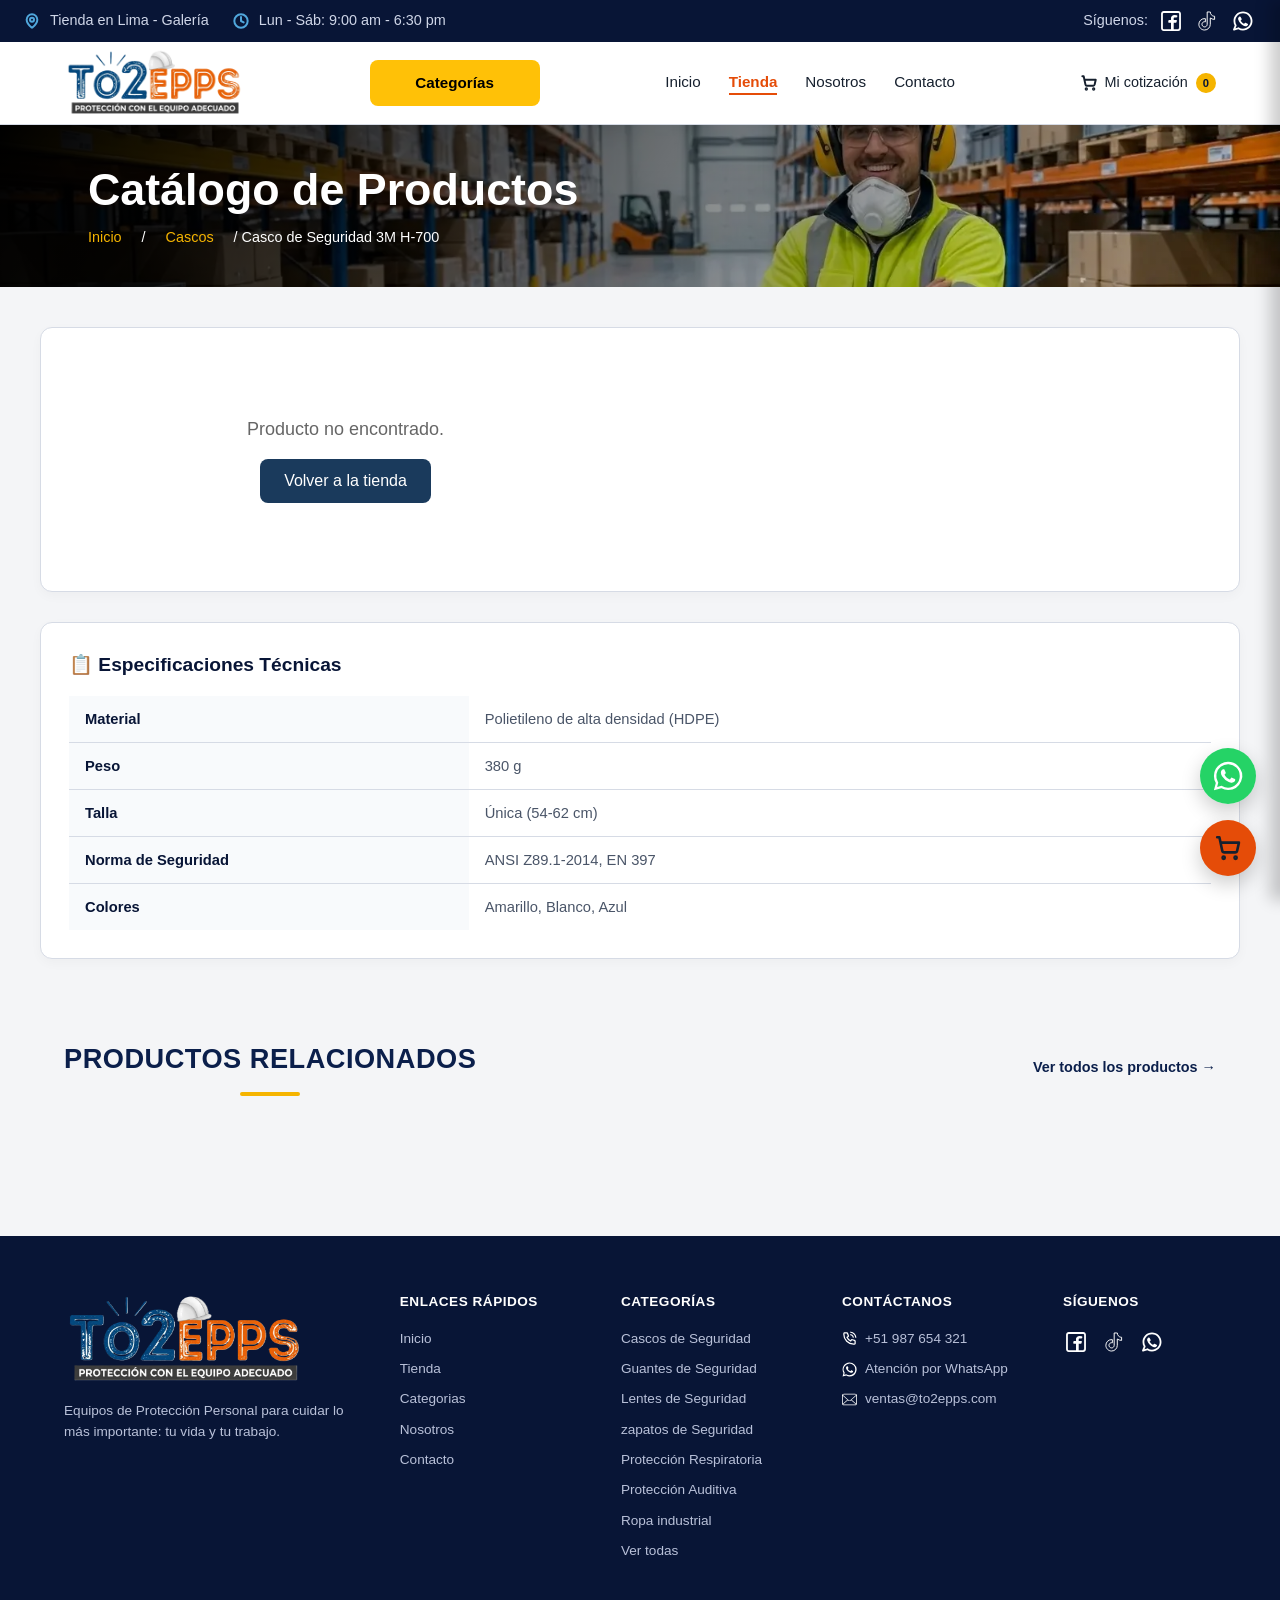
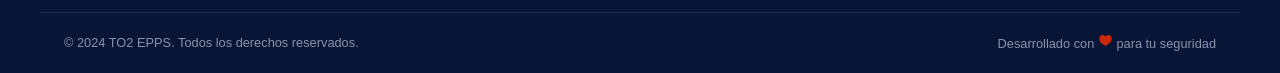
==== commit 4260e841: "Add files via upload" ====
--- a/detalle.html
+++ b/detalle.html
@@ -175,10 +175,12 @@
             <!-- BOTONES -->
             <div class="action-buttons">
                 <button class="btn btn--outline-sm">
-                    🛒 AGREGAR AL CARRITO
+                    <svg xmlns="http://www.w3.org/2000/svg" width="16" height="16" viewBox="0 0 24 24" fill="none" stroke="currentColor" stroke-width="3" stroke-linecap="round" stroke-linejoin="round"> <circle cx="8" cy="21" r="1" /> <circle cx="19" cy="21" r="1" /> <path d="M2.05 2.05h2l2.66 12.42a2 2 0 0 0 2 1.58h9.78a2 2 0 0 0 1.95-1.57l1.65-7.43H5.12" /> </svg> 
+                    AGREGAR AL CARRITO
                 </button>
                 <button class="btn btn--whatsapp-sm">
-                    ☎ COTIZAR ESTE PRODUCTO
+                    <svg viewBox="0 0 16 16" fill="none" xmlns="http://www.w3.org/2000/svg" width="20" height="20"> <path fill-rule="evenodd" clip-rule="evenodd" d="M2.33335 8C2.33335 4.86799 4.86797 2.33333 8 2.33333C11.132 2.33333 13.6667 4.86799 13.6667 8C13.6667 11.132 11.132 13.6667 8 13.6667C6.88522 13.6667 5.85102 13.3455 4.97521 12.7907C4.81227 12.6875 4.61273 12.6599 4.4279 12.7151L2.50513 13.2879L3.22782 11.5969C3.31324 11.397 3.29587 11.1681 3.18125 10.3367C2.6438 9.47062 2.33335 8.44929 2.33335 8ZM8 1C4.13401 1 1 4.13401 1 8C1 9.22542 1.31544 10.3789 1.86976 11.3817L0.720315 14.0713C0.618698 14.3091 0.66374 14.5842 0.835882 14.7771C1.00802 14.97 1.27621 15.0461 1.52399 14.9721L4.52361 14.077C5.54564 14.6644 6.7358 15 8 15C11.866 15 15 11.866 15 8C15 4.13401 11.866 1 8 1ZM9.52834 9.45495L8.65222 10.0721C8.24187 9.83832 7.78822 9.51206 7.33313 9.05697C6.86005 8.58389 6.50935 8.09555 6.25075 7.64753L6.80755 7.17493C7.04649 6.97216 7.11187 6.63022 6.96468 6.35352L6.25523 5.02019C6.1597 4.84065 5.98747 4.71454 5.78744 4.67769C5.58742 4.64085 5.38154 4.69733 5.22831 4.83106L5.01797 5.01463C4.51216 5.4561 4.213 6.1782 4.46094 6.91609C4.71799 7.67756 5.26656 8.876 6.39568 10.0051C7.60608 11.2155 8.83422 11.6917 9.55243 11.8766C10.1311 12.0255 10.6787 11.8258 11.0645 11.5114L11.4589 11.1901C11.6275 11.0527 11.7185 10.8416 11.7026 10.6246C11.6868 10.4076 11.5659 10.212 11.379 10.1006L10.2599 9.43394C10.0341 9.29935 9.75017 9.30985 9.52834 9.45495Z" fill="#ffffff"> </path> </svg> 
+                    COTIZAR ESTE PRODUCTO
                 </button>
             </div>
         </div>
--- a/css/main.css
+++ b/css/main.css
@@ -86,8 +86,50 @@
 .btn:hover { transform: translateY(-2px); }
 .btn:active { transform: scale(0.99); }
 
-.btn--yellow { background: var(--yellow); color: var(--navy-dark); }
-.btn--yellow:hover { background: var(--yellow-dark); }
+.btn--yellow {
+    background-color: #ffc107;
+    color: #000;
+    font-weight: 700;
+    text-transform: none;
+    padding: 12px 24px;
+    border-radius: 8px;
+    text-decoration: none;
+    min-width: 170px;
+    
+    /* Clave: Posición relativa para que la flecha se ubique respecto a este botón */
+    position: relative;
+    display: inline-flex;
+    align-items: center;
+    justify-content: center; /* Centra el texto exactamente al medio */
+    
+    transition: transform 0.2s ease, box-shadow 0.2s ease;
+}
+
+.btn--yellow:hover {
+    transform: translateY(-3px);
+    box-shadow: 0 4px 12px rgba(255, 193, 7, 0.5);
+}
+
+.btn--yellow:active {
+    transform: translateY(0);
+}
+
+/* Animación y posicionamiento de la flecha */
+@keyframes arrow-bounce {
+    0%, 100% {
+        transform: translateX(0);
+    }
+    50% {
+        transform: translateX(5px);
+    }
+}
+
+.btn--yellow .btn-arrow-anim {
+    position: absolute;
+    left: 10px;
+    display: inline-block;
+    animation: arrow-bounce 1.5s infinite ease-in-out;
+}
 
 .btn--whatsapp-sm {
   background: var(--green);
@@ -259,13 +301,12 @@
   font-size: 1rem;
   font-weight: bold;
 }
-.cart-panel__body { flex: 1; overflow-y: auto; padding: 20px; }
+.cart-panel__body { flex: 1; overflow-y: auto; padding: 0 15px; }
 .cart-item {
   display: flex;
   gap: 15px;
-  padding-bottom: 15px;
-  margin-bottom: 15px;
-  border-bottom: 1px solid #e5e7eb;
+  padding:15px 0;
+  border-bottom: 1px solid var(--gray-line);
 }
 .cart-item__img img {
   width: 80px; height: 80px; object-fit: contain;
--- a/css/styles_detalle.css
+++ b/css/styles_detalle.css
@@ -290,6 +290,113 @@
 .specs-table td.value {
     color: #4a5568;
 }
+/* -------------------------- PRODUCTOS RELACIONADOS-------------------------*/
+.related-products{
+    margin-bottom: 100px;
+}
+.section__header {
+    display: flex;
+    justify-content: space-between;
+    align-items: center;
+    margin-bottom: 10px;
+}
+.section__title {
+    text-align: center;
+    font-size: 1.7rem;
+    font-weight: 800;
+    color: var(--navy);
+    position: relative;
+    padding-bottom: 16px;
+    margin: 30px 0;
+    letter-spacing: 0.5px;
+}
+.section__title::after {
+    content: "";
+    position: absolute;
+    bottom: 0;
+    left: 50%;
+    transform: translateX(-50%);
+    width: 60px;
+    height: 4px;
+    background: var(--yellow);
+    border-radius: 2px;
+}
+.see-all {
+    color: var(--navy);
+    font-weight: 600;
+    font-size: 0.9rem;
+}
+.see-all:hover {
+    color: var(--yellow-dark);
+}
+
+/* ---- Product grid ---- */
+.product-grid {
+  display: grid;
+  gap: 18px;
+  grid-template-columns: repeat(auto-fit, minmax(162.5px, 1fr));
+}
+
+.product-card{
+  position: relative;
+  width: 100%;
+  border: 2px solid var(--gray-line);
+  border-radius: var(--radius);
+  padding: 18px;
+  transition: box-shadow 0.2s ease, transform 0.2s ease;
+}
+/* El enlace transparente que cubre toda la tarjeta */
+.product-card__cover-link {
+    position: absolute;
+    top: 0;
+    left: 0;
+    width: 100%;
+    height: 100%;
+    z-index: 1; /* Se coloca sobre la tarjeta */
+}
+.product-card:hover{
+  box-shadow:0 10px 24px rgba(15,36,71,.08);
+  transform: translateY(-3px);
+}
+.product-card__image{
+  aspect-ratio: 1/1;
+  overflow: hidden;
+  border-radius: 8px;
+  margin-bottom: 14px;
+  border: 1.5px dashed var(--gray-line);
+}
+
+.product-card__image img {
+    width: 100%;
+    height: 100%;
+    object-fit: contain;
+    background-color: white;
+}
+.product-card h3{
+  font-size: clamp(0.9rem, 1.2vw, 1.15rem);
+  color: var(--text-dark);
+  line-height: 1.3;
+  min-height: calc(1.3em * 2);
+  display: -webkit-box;
+  -webkit-line-clamp: 2;
+  line-clamp: 2;
+  -webkit-box-orient: vertical;
+  overflow: hidden;
+  margin-bottom: 8px;
+}
+.price{
+  color: var(--navy);
+  font-weight: 700;
+  font-size: 1.1rem;
+}
+.price span { font-weight: 400; font-size: 0.8rem; color: var(--text-muted); }
+.price-note {
+  font-size: 0.72rem;
+  color: var(--text-muted);
+  margin-bottom: 14px;
+}
+.product-card__actions { margin-top: auto;  position: relative; z-index: 2; }
+.product-card__actions .btn { flex: 1; justify-content: center; width: 100%; }
 
 @media (max-width: 960px) {
 
@@ -300,7 +407,16 @@
 }
 
 @media (max-width: 768px) {
-
+    .section__header {
+        flex-direction: column;
+        align-items: flex-start;
+        gap: 8px;
+        margin-bottom: 20px;
+    }
+        .section__title {
+        font-size: 1.15rem;
+        margin-bottom: 20px;
+    }
     /* Clases unificadas de la tarjeta */
     .product-detail-card {
         grid-template-columns: 1fr;
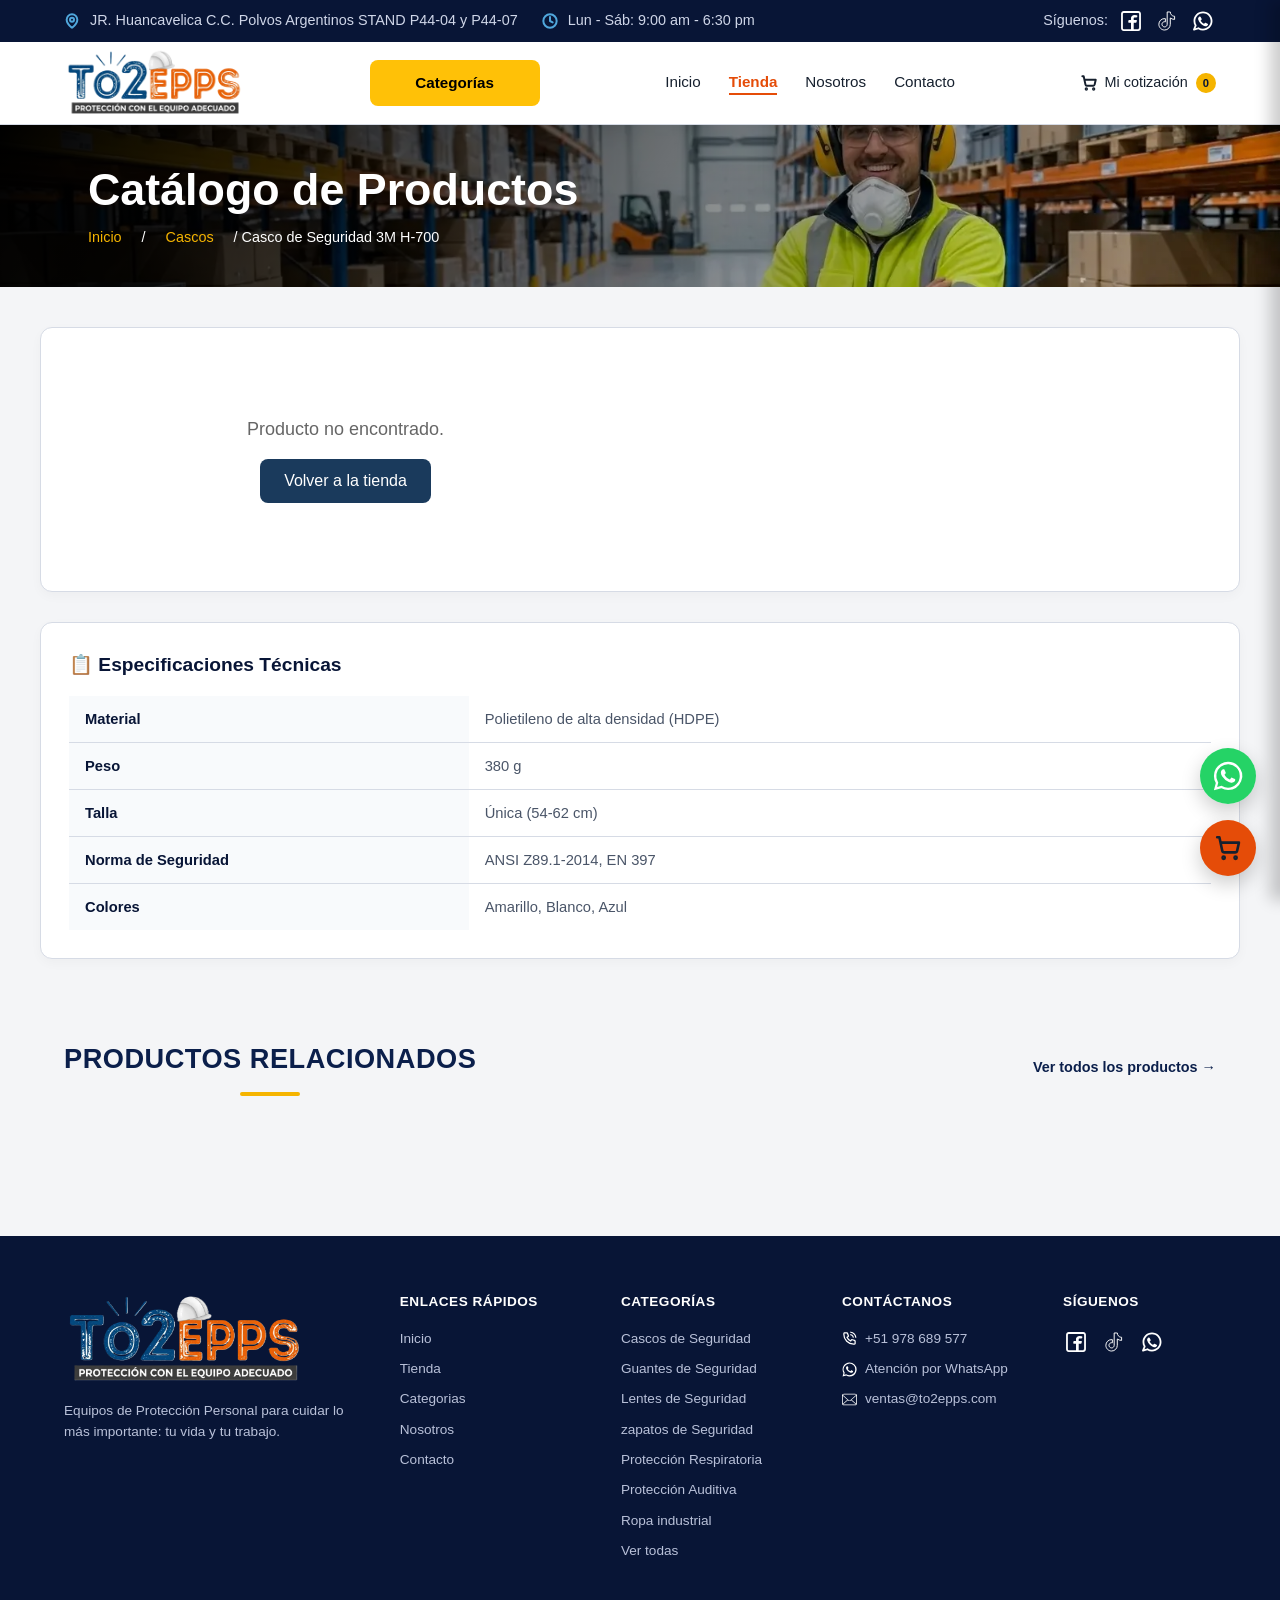
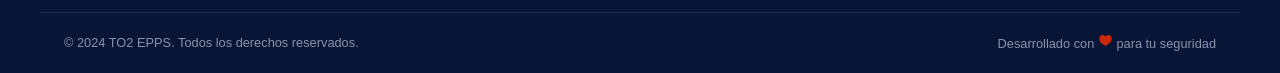
==== commit e11ab4d5: "Add files via upload" ====
--- a/detalle.html
+++ b/detalle.html
@@ -12,7 +12,7 @@
 <body>
     <!-- ===== TOP BAR ===== -->
     <div class="topbar">
-        <div class="topbar__inner">
+        <div class="topbar__inner container">
             <div class="topbar__left">
                 <span class="topbar__item"><svg xmlns="http://www.w3.org/2000/svg" width="16" height="16"
                         viewBox="0 0 24 24" fill="none" stroke="#50a7dc" stroke-width="3" stroke-linecap="round"
@@ -20,7 +20,7 @@
                         <path
                             d="M20 10c0 4.993-5.539 10.193-7.399 11.799a1 1 0 0 1-1.202 0C9.539 20.193 4 14.993 4 10a8 8 0 0 1 16 0" />
                         <circle cx="12" cy="10" r="3" />
-                    </svg> Tienda en Lima - Galería</span>
+                    </svg>JR. Huancavelica C.C. Polvos Argentinos STAND P44-04 y P44-07</span>
                 <span class="topbar__item"><svg xmlns="http://www.w3.org/2000/svg" width="16" height="16"
                         viewBox="0 0 24 24" fill="none" stroke="#50a7dc" stroke-width="3" stroke-linecap="round"
                         stroke-linejoin="round" class="lucide lucide-clock-icon lucide-clock">
@@ -56,7 +56,7 @@
                                 stroke="#ffffff" stroke-linejoin="round"></path>
                         </g>
                     </svg></a>
-                <a href="https://wa.me/51917989472?text=Hola,%20estoy%20interesado%20en%20sus%20productos."
+                <a href="https://wa.me/51978689577?text=Hola,%20estoy%20interesado%20en%20sus%20productos."
                     class="social-icon" aria-label="WhatsApp"><svg viewBox="-2.4 -2.4 28.80 28.80" fill="none"
                         xmlns="http://www.w3.org/2000/svg">
                         <g id="SVGRepo_bgCarrier" stroke-width="0">
@@ -276,7 +276,7 @@
                                 d="M14.05 6C15.0268 6.19057 15.9244 6.66826 16.6281 7.37194C17.3318 8.07561 17.8095 8.97326 18 9.95M14.05 2C16.0793 2.22544 17.9716 3.13417 19.4163 4.57701C20.8609 6.01984 21.7721 7.91101 22 9.94M18.5 21C9.93959 21 3 14.0604 3 5.5C3 5.11378 3.01413 4.73086 3.04189 4.35173C3.07375 3.91662 3.08968 3.69907 3.2037 3.50103C3.29814 3.33701 3.4655 3.18146 3.63598 3.09925C3.84181 3 4.08188 3 4.56201 3H7.37932C7.78308 3 7.98496 3 8.15802 3.06645C8.31089 3.12515 8.44701 3.22049 8.55442 3.3441C8.67601 3.48403 8.745 3.67376 8.88299 4.05321L10.0491 7.26005C10.2096 7.70153 10.2899 7.92227 10.2763 8.1317C10.2643 8.31637 10.2012 8.49408 10.0942 8.64506C9.97286 8.81628 9.77145 8.93713 9.36863 9.17882L8 10C9.2019 12.6489 11.3501 14.7999 14 16L14.8212 14.6314C15.0629 14.2285 15.1837 14.0271 15.3549 13.9058C15.5059 13.7988 15.6836 13.7357 15.8683 13.7237C16.0777 13.7101 16.2985 13.7904 16.74 13.9509L19.9468 15.117C20.3262 15.255 20.516 15.324 20.6559 15.4456C20.7795 15.553 20.8749 15.6891 20.9335 15.842C21 16.015 21 16.2169 21 16.6207V19.438C21 19.9181 21 20.1582 20.9007 20.364C20.8185 20.5345 20.663 20.7019 20.499 20.7963C20.3009 20.9103 20.0834 20.9262 19.6483 20.9581C19.2691 20.9859 18.8862 21 18.5 21Z"
                                 stroke="#ffffff" stroke-width="2" stroke-linecap="round" stroke-linejoin="round"></path>
                         </g>
-                    </svg> +51 987 654 321</p>
+                    </svg> +51 978 689 577</p>
                 <p><svg fill="#ffffff" width="15px" height="15px" viewBox="0 0 16 16" xmlns="http://www.w3.org/2000/svg"
                         stroke="#ffffff" stroke-width="0.00016">
                         <g id="SVGRepo_bgCarrier" stroke-width="0"></g>
@@ -339,7 +339,7 @@
                                     stroke="#ffffff" stroke-linejoin="round"></path>
                             </g>
                         </svg></a>
-                    <a href="https://wa.me/51917989472?text=Hola,%20estoy%20interesado%20en%20sus%20productos."
+                    <a href="https://wa.me/51978689577?text=Hola,%20estoy%20interesado%20en%20sus%20productos."
                         class="social-icon" aria-label="WhatsApp"><svg viewBox="-2.4 -2.4 28.80 28.80" fill="none"
                             xmlns="http://www.w3.org/2000/svg">
                             <g id="SVGRepo_bgCarrier" stroke-width="0">
@@ -375,7 +375,7 @@
         </div>
     </footer>
 
-    <a href="https://wa.me/51917989472?text=Hola,%20estoy%20interesado%20en%20sus%20productos." class="wsp-float"
+    <a href="https://wa.me/51978689577?text=Hola,%20estoy%20interesado%20en%20sus%20productos." class="wsp-float"
         aria-label="WhatsApp"><svg fill="#ffffff" width="64px" height="64px" viewBox="-6.72 -6.72 29.44 29.44"
             xmlns="http://www.w3.org/2000/svg" stroke="#ffffff" stroke-width="0.00016">
             <g id="SVGRepo_bgCarrier" stroke-width="0" transform="translate(0,0), scale(1)">
--- a/css/main.css
+++ b/css/main.css
@@ -135,8 +135,8 @@
   background: var(--green);
   color: var(--white);
   font-size: clamp(0.8rem, 1vw + 0.5rem, 0.95rem);
-  padding: clamp(8px, 1vh, 12px) clamp(10px, 1.2vw, 20px);
-  margin-top: clamp(8px, 1vh, 12px);
+  padding: clamp(14px, 1.8vh, 18px) clamp(16px, 2vw, 26px);
+  margin-top: clamp(14px, 1.5vh, 20px);
 }
 .btn--whatsapp-sm:hover { background: var(--green-dark); }
 
@@ -144,7 +144,8 @@
   color: var(--navy);
   border: 1.5px solid var(--gray-line);
   font-size: 0.8rem;
-  padding: clamp(8px, 1vh, 12px) clamp(8px, 1vw, 16px);
+  font-size: clamp(0.8rem, 1vw + 0.5rem, 0.95rem);
+  padding: clamp(14px, 1.8vh, 18px) clamp(16px, 2vw, 26px);
 }
 .btn--outline-sm:hover { border-color: var(--navy); }
 
@@ -342,6 +343,75 @@
 .cart-btn--black { background: #0f172a; color: #ffffff; }
 .cart-btn--outline { background: #ffffff; border: 1px solid #0f172a; }
 .cart-btn--red { background: var(--whatsapp); color: #ffffff; margin-bottom: 0; } /* Ajustado color whatsapp unificado */
+
+/* ============ PRODUCTS ============ */
+.products-grid {
+  display: grid;
+  grid-template-columns: repeat(4, minmax(0, 1fr));
+  gap: 12px;
+  justify-items: center;
+  justify-content: center; 
+
+}
+.product-card {
+  position: relative;
+  width: 100%;
+  border: 2px solid var(--gray-line);
+  border-radius: var(--radius);
+  padding: 18px;
+  transition: box-shadow 0.2s ease, transform 0.2s ease;
+  background-color: white;
+}
+/* El enlace transparente que cubre toda la tarjeta */
+.product-card__cover-link {
+    position: absolute;
+    top: 0;
+    left: 0;
+    width: 100%;
+    height: 100%;
+    z-index: 1; /* Se coloca sobre la tarjeta */
+}
+.product-card:hover {
+  box-shadow: 0 10px 24px rgba(15,36,71,.08);
+  transform: translateY(-3px);
+}
+.product-card__image {
+  overflow: hidden;
+  border-radius: 8px;
+  margin-bottom: 14px;
+  border: 1.5px dashed var(--gray-line);
+}
+
+.product-card__image img {
+    width: 100%;
+    height: 100%;
+    object-fit: contain;
+}
+.product-card h3 {
+  font-size: clamp(0.9rem, 1.2vw, 1.15rem);
+  color: var(--text-dark);
+  line-height: 1.3;
+  min-height: calc(1.3em * 2);
+  display: -webkit-box;
+  -webkit-line-clamp: 2;
+  line-clamp: 2;
+  -webkit-box-orient: vertical;
+  overflow: hidden;
+  margin-bottom: 8px;
+}
+.price {
+  color: var(--navy);
+  font-weight: 700;
+  font-size: 1.1rem;
+}
+.price span { font-weight: 400; font-size: 0.8rem; color: var(--text-muted); }
+.price-note {
+  font-size: 0.72rem;
+  color: var(--text-muted);
+  margin-bottom: 14px;
+}
+.product-card__actions { margin-top: auto;  position: relative; z-index: 2; }
+.product-card__actions .btn { justify-content: center; width: 100%; align-items: center; }
 
 /* ============ FOOTER (Estilo Inicio/Detalle) ============ */
 .footer {
--- a/css/styles_detalle.css
+++ b/css/styles_detalle.css
@@ -217,7 +217,7 @@
 .action-buttons {
     display: flex;
     flex-direction: column;
-    gap: 12px;
+    gap: 6px;
 }
 
 .btn:active {
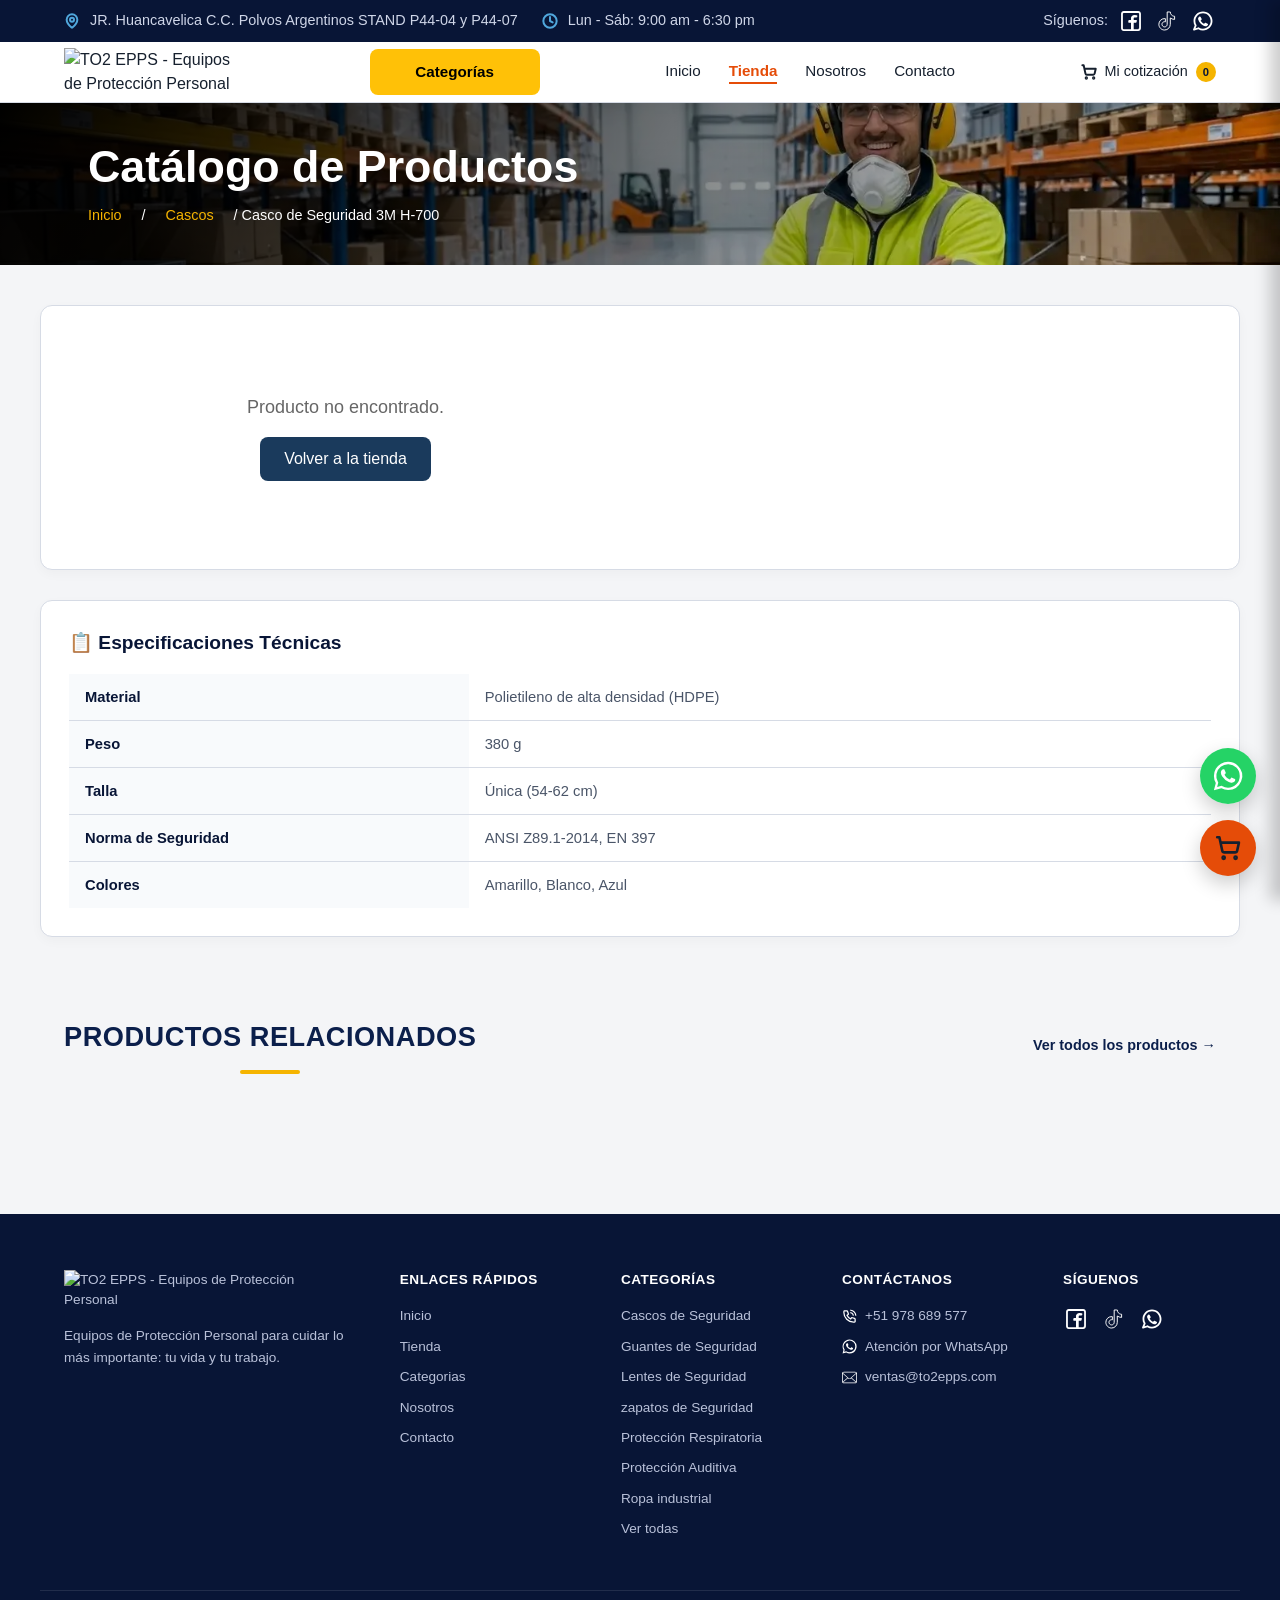
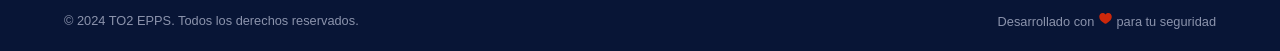
==== commit 0f56c42b: "Add files via upload" ====
--- a/detalle.html
+++ b/detalle.html
@@ -78,7 +78,7 @@
     <header class="header">
         <div class="container header__inner">
             <a href="index.html" aria-label="Ir a la página de inicio de TO2 EPPS">
-                <img class="nav-logo" src="img/logo.webp" alt="TO2 EPPS - Equipos de Protección Personal" width="180"
+                <img class="nav-logo" src="img/logo/logo.webp" alt="TO2 EPPS - Equipos de Protección Personal" width="180"
                     loading="eager">
             </a>
             <a href="index.html#categorias" class="btn btn--yellow header__cat-btn">Categorías</a>
@@ -136,7 +136,7 @@
         <!-- COLUMNA IZQUIERDA: GALERÍA -->
         <div class="gallery-container">
             <div class="gallery-main">
-                <img id="main-img" src="img/Casco de Seguridad 3M H-700.jpg" alt="Casco 3M H-700">
+                <img id="main-img" src="img/productos/Casco de Seguridad 3M H-700.jpg" alt="Casco 3M H-700">
             </div>
             <div class="gallery-thumbs"></div>
         </div>
@@ -239,7 +239,7 @@
 
             <div class="footer__col footer__brand">
                 <a href="index.html" class="logo logo--footer">
-                    <img src="img/logo.webp" alt="TO2 EPPS - Equipos de Protección Personal" width="240">
+                    <img src="img/logo/logo.webp" alt="TO2 EPPS - Equipos de Protección Personal" width="240">
                 </a>
                 <p>Equipos de Protección Personal para cuidar lo más importante: tu vida y tu trabajo.</p>
             </div>
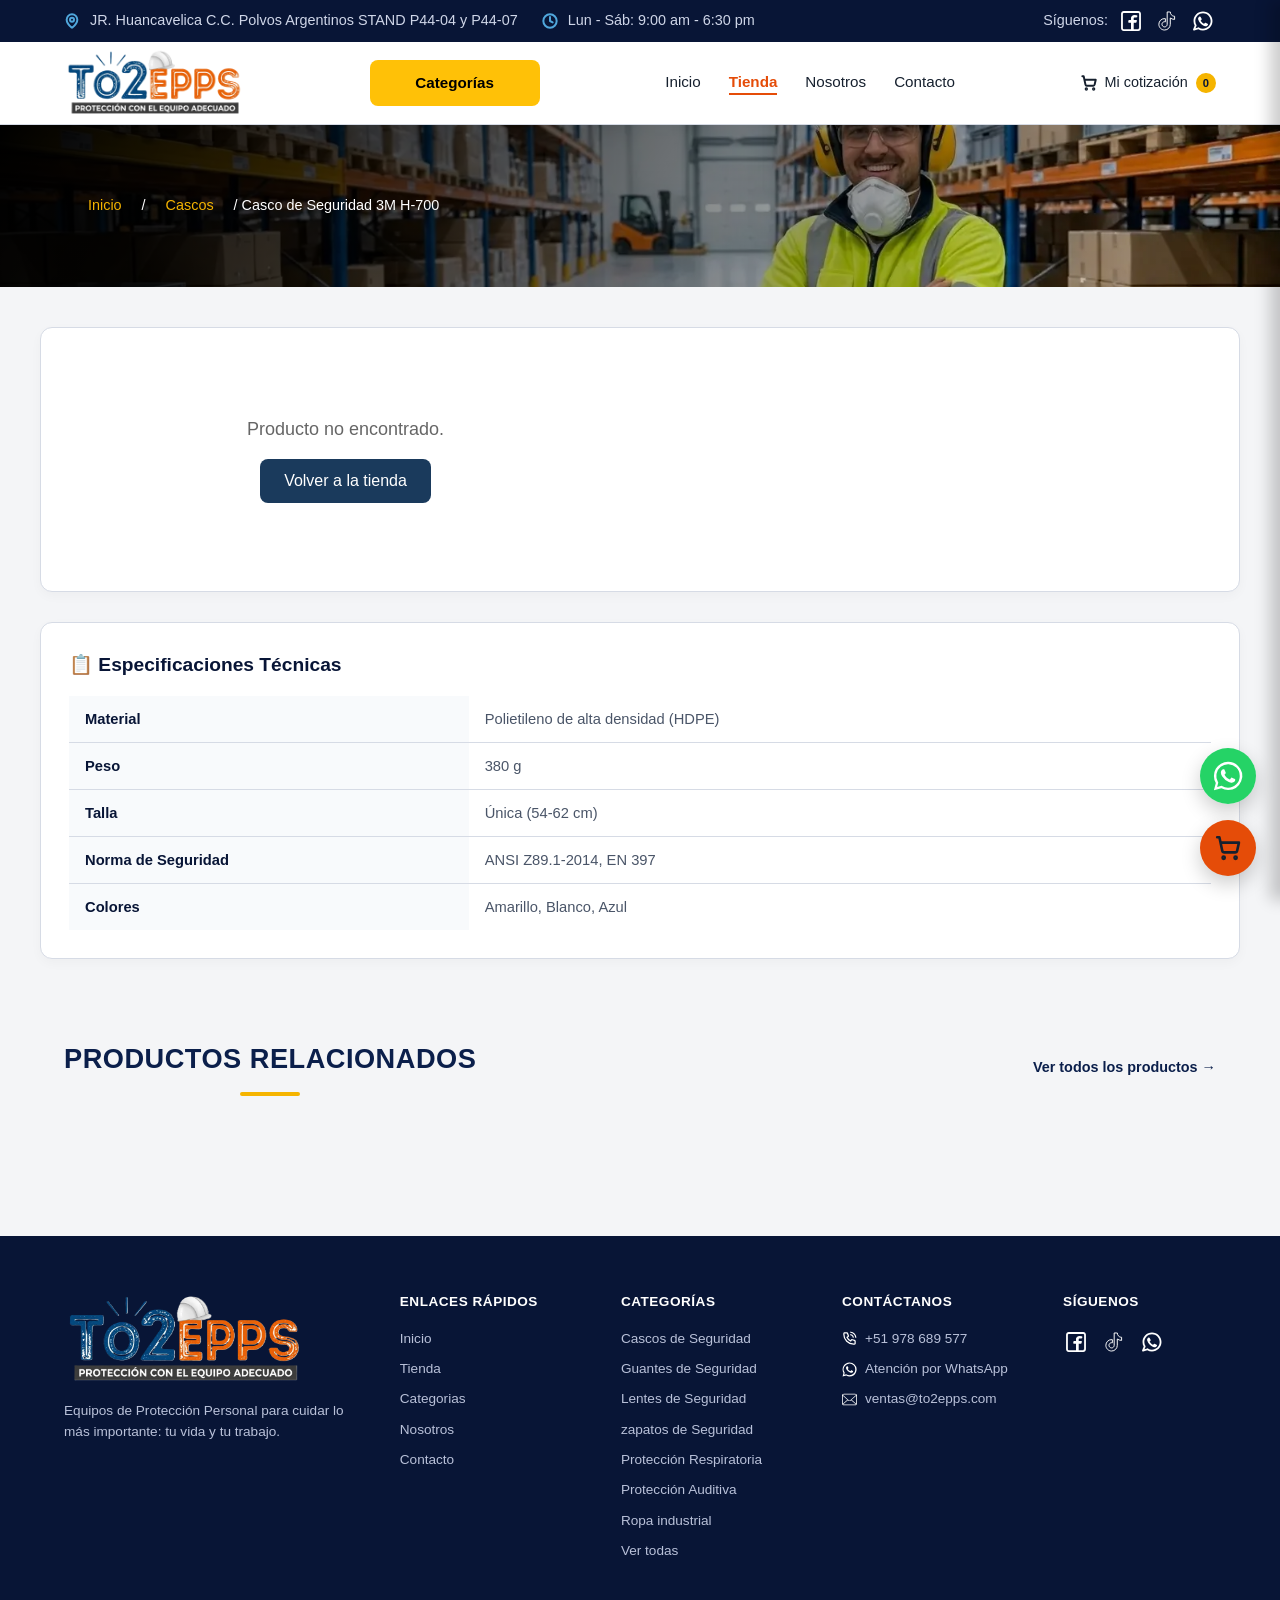
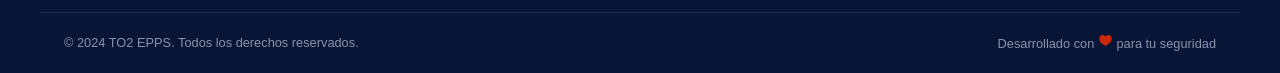
==== commit 59ab4c23: "Add files via upload" ====
--- a/detalle.html
+++ b/detalle.html
@@ -121,7 +121,6 @@
     <section class="shop-hero">
         <div class="container">
             <div class="shop-hero__content">
-                <h1>Catálogo de Productos</h1>
                 <nav class="breadcrumb">
                     <a href="#">Inicio</a> / <a href="#">Cascos</a> / Casco de Seguridad 3M H-700
                 </nav>
--- a/css/main.css
+++ b/css/main.css
@@ -345,73 +345,152 @@
 .cart-btn--red { background: var(--whatsapp); color: #ffffff; margin-bottom: 0; } /* Ajustado color whatsapp unificado */
 
 /* ============ PRODUCTS ============ */
+
+/* Grid de productos */
 .products-grid {
-  display: grid;
-  grid-template-columns: repeat(4, minmax(0, 1fr));
-  gap: 12px;
-  justify-items: center;
-  justify-content: center; 
-
-}
+    display: grid;
+    grid-template-columns: repeat(4, minmax(0, 1fr));
+    gap: 12px;
+    justify-items: center;
+    justify-content: center;
+}
+
+
+/* Tarjeta del producto */
 .product-card {
-  position: relative;
-  width: 100%;
-  border: 2px solid var(--gray-line);
-  border-radius: var(--radius);
-  padding: 18px;
-  transition: box-shadow 0.2s ease, transform 0.2s ease;
-  background-color: white;
-}
-/* El enlace transparente que cubre toda la tarjeta */
+    position: relative;
+    width: 100%;
+    padding: 18px;
+
+    border: 2px solid var(--gray-line);
+    border-radius: var(--radius);
+
+    background-color: white;
+
+    transition:
+        box-shadow 0.2s ease,
+        transform 0.2s ease;
+}
+
+
+/* Enlace transparente que cubre toda la tarjeta */
 .product-card__cover-link {
     position: absolute;
     top: 0;
     left: 0;
+
     width: 100%;
     height: 100%;
-    z-index: 1; /* Se coloca sobre la tarjeta */
-}
+
+    z-index: 1;
+}
+
+
+/* Efecto hover de la tarjeta */
 .product-card:hover {
-  box-shadow: 0 10px 24px rgba(15,36,71,.08);
-  transform: translateY(-3px);
-}
+    box-shadow: 0 10px 24px rgba(15, 36, 71, 0.08);
+    transform: translateY(-3px);
+}
+
+
+/* Contenedor de imagen */
 .product-card__image {
-  overflow: hidden;
-  border-radius: 8px;
-  margin-bottom: 14px;
-  border: 1.5px dashed var(--gray-line);
-}
-
+    position: relative;
+    overflow: hidden;
+
+    display: flex;
+    align-items: center;
+    justify-content: center;
+
+    aspect-ratio: 1 / 1;
+    margin-bottom: 14px;
+
+    border: 1.5px dashed var(--gray-line);
+    border-radius: 8px;
+
+    background-color: #fafafa;
+}
+
+
+/* Marca de agua */
+.product-card__image::before {
+    content: '';
+    position: absolute;
+    inset: 0;
+    background-image: url('/img/marca-de-agua.webp');
+    background-size: 150%;
+    opacity: 0.3;
+    z-index: 0;
+    pointer-events: none;
+}
+
+
+/* Imagen principal del producto */
 .product-card__image img {
+    position: relative;
     width: 100%;
     height: 100%;
     object-fit: contain;
 }
+
+
+/* Nombre del producto */
 .product-card h3 {
-  font-size: clamp(0.9rem, 1.2vw, 1.15rem);
-  color: var(--text-dark);
-  line-height: 1.3;
-  min-height: calc(1.3em * 2);
-  display: -webkit-box;
-  -webkit-line-clamp: 2;
-  line-clamp: 2;
-  -webkit-box-orient: vertical;
-  overflow: hidden;
-  margin-bottom: 8px;
-}
+    display: -webkit-box;
+    min-height: calc(1.3em * 2);
+    margin-bottom: 8px;
+    overflow: hidden;
+    color: var(--text-dark);
+    font-size: clamp(0.9rem, 1.2vw, 1.15rem);
+    line-height: 1.3;
+    -webkit-line-clamp: 2;
+    -webkit-box-orient: vertical;
+    line-clamp: 2;
+}
+
+
+/* Precio */
 .price {
-  color: var(--navy);
-  font-weight: 700;
-  font-size: 1.1rem;
-}
-.price span { font-weight: 400; font-size: 0.8rem; color: var(--text-muted); }
+    color: var(--navy);
+    font-size: 1.1rem;
+    font-weight: 700;
+}
+
+
+/* Unidad / información adicional del precio */
+.price span {
+    color: var(--text-muted);
+    font-size: 0.8rem;
+    font-weight: 400;
+}
+
+
+/* Nota del precio */
 .price-note {
-  font-size: 0.72rem;
-  color: var(--text-muted);
-  margin-bottom: 14px;
-}
-.product-card__actions { margin-top: auto;  position: relative; z-index: 2; }
-.product-card__actions .btn { justify-content: center; width: 100%; align-items: center; }
+    margin-bottom: 14px;
+
+    color: var(--text-muted);
+    font-size: 0.72rem;
+}
+
+
+/* Acciones de la tarjeta */
+.product-card__actions {
+    position: relative;
+
+    margin-top: auto;
+
+    z-index: 2;
+}
+
+
+/* Botón de las acciones */
+.product-card__actions .btn {
+    width: 100%;
+
+    align-items: center;
+    justify-content: center;
+}
 
 /* ============ FOOTER (Estilo Inicio/Detalle) ============ */
 .footer {
@@ -540,6 +619,7 @@
   .cart-panel { width: 300px; }
   .cart-panel__subtotal { display: none; }
 }
+
 
 
 
--- a/css/styles_detalle.css
+++ b/css/styles_detalle.css
@@ -2,7 +2,7 @@
    HERO —  productos
    ========================================================= */
 .shop-hero {
-    background: linear-gradient(120deg, rgba(0, 0, 0, 1), rgba(0, 0, 0, 0)), url("../img/banner1.webp");
+    background: linear-gradient(120deg, rgba(0, 0, 0, 1), rgba(0, 0, 0, 0)), url("../img/banners/banner1.webp");
     background-size: cover;
     background-position: center;
     background-repeat: no-repeat;
@@ -76,6 +76,7 @@
 
 .gallery-thumbs {
     display: flex;
+    flex-wrap: wrap;
     gap: 12px;
     margin-top: 14px;
 }
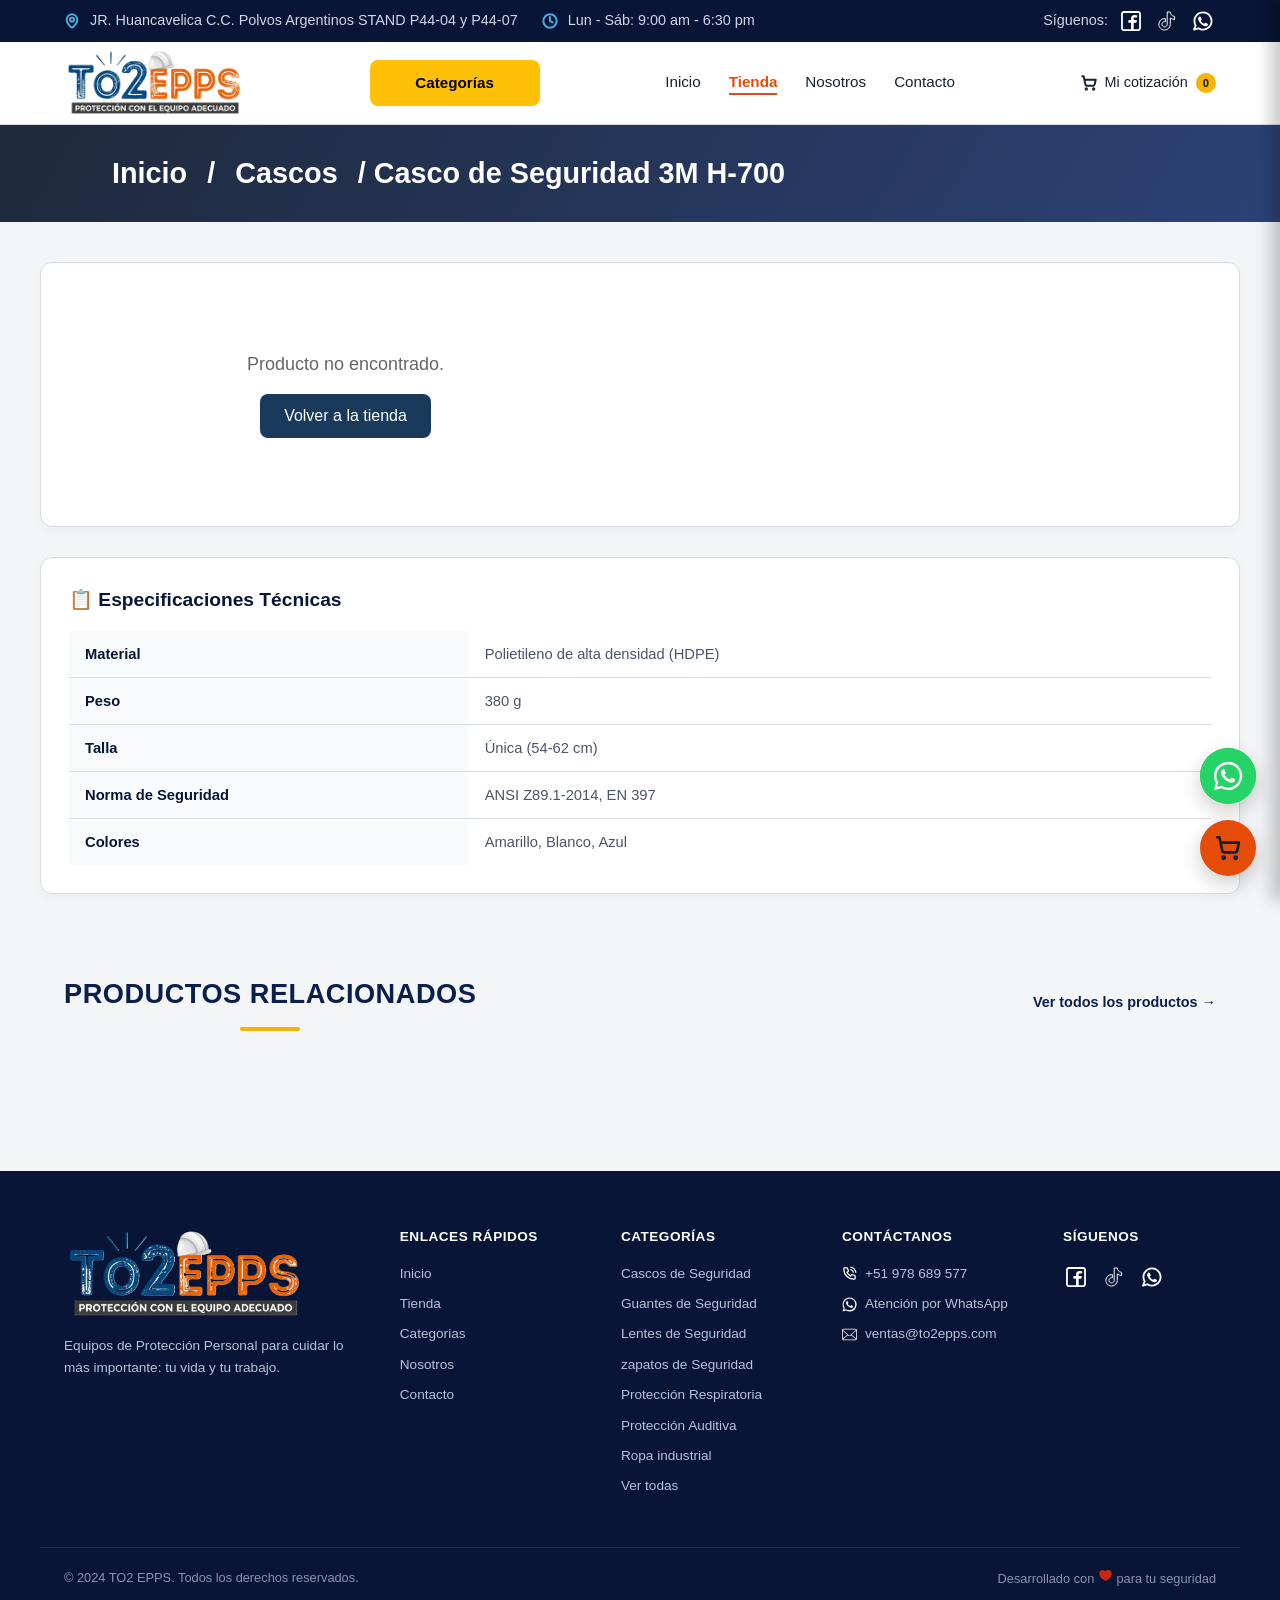
==== commit 95c23a1e: "Add files via upload" ====
--- a/detalle.html
+++ b/detalle.html
@@ -5,6 +5,7 @@
     <meta charset="UTF-8">
     <meta name="viewport" content="width=device-width, initial-scale=1.0">
     <title>Productos | TO2EPPS - Venta de Equipos de Protección Personal (EPP) y Seguridad Industrial. LIMA PERÚ</title>
+    <link rel="shortcut icon" href="img/favicon.ico" type="image/x-icon">
     <link rel="stylesheet" href="css/main.css">
     <link rel="stylesheet" href="css/styles_detalle.css">
 </head>
@@ -135,7 +136,7 @@
         <!-- COLUMNA IZQUIERDA: GALERÍA -->
         <div class="gallery-container">
             <div class="gallery-main">
-                <img id="main-img" src="img/productos/Casco de Seguridad 3M H-700.jpg" alt="Casco 3M H-700">
+                <img id="main-img" src="" alt="producto">
             </div>
             <div class="gallery-thumbs"></div>
         </div>
--- a/css/main.css
+++ b/css/main.css
@@ -114,22 +114,7 @@
     transform: translateY(0);
 }
 
-/* Animación y posicionamiento de la flecha */
-@keyframes arrow-bounce {
-    0%, 100% {
-        transform: translateX(0);
-    }
-    50% {
-        transform: translateX(5px);
-    }
-}
-
-.btn--yellow .btn-arrow-anim {
-    position: absolute;
-    left: 10px;
-    display: inline-block;
-    animation: arrow-bounce 1.5s infinite ease-in-out;
-}
+
 
 .btn--whatsapp-sm {
   background: var(--green);
@@ -545,6 +530,7 @@
 .redes-sociales a:hover rect { fill: #e0a300; transition: fill 0.3s ease; }
 
 /* ============ BOTONES FLOTANTES ============ */
+/* --- 1. APARICIÓN INICIAL Y FLOTACIÓN BASE --- */
 .wsp-float, .cart-float {
   position: fixed;
   right: 24px;
@@ -556,13 +542,42 @@
   justify-content: center;
   box-shadow: 0 8px 20px rgba(0,0,0,.2);
   z-index: 60;
-  transition: transform .2s ease;
-}
-.wsp-float { bottom: 96px; }
-.wsp-float:hover, .cart-float:hover { transform: translateY(-3px) scale(1.04); }
-
-.cart-float { bottom: 24px; background: var(--orange); }
+  transition: transform .2s ease, box-shadow .2s ease;
+
+  /* Animación de entrada al cargar la página */
+  animation: floatPopIn 0.6s cubic-bezier(0.175, 0.885, 0.32, 1.275) both;
+}
+
+.wsp-float { 
+  bottom: 96px; 
+  /* Retraso ligero para que aparezcan en secuencia */
+  animation-delay: 0.2s; 
+}
+
+.cart-float { 
+  bottom: 24px; 
+  background: var(--orange); 
+  animation-delay: 0.4s;
+}
+
 .cart-float svg { width: 26px; height: 26px; }
+
+/* --- 2. EFECTO PULSO / RADAR PARA WHATSAPP --- */
+/* Creamos una onda expansiva detrás del botón de WhatsApp */
+.wsp-float::before {
+  content: "";
+  position: absolute;
+  top: 0;
+  left: 0;
+  width: 100%;
+  height: 100%;
+  border-radius: 50%;
+  background: #25d366; /* Verde característico de WhatsApp */
+  z-index: -1;
+  animation: pulseOnda 2s infinite;
+}
+
+/* --- 3. ANIMACIÓN PARA LA INSIGNIA DEL CARRITO --- */
 .cart-float__badge {
   position: absolute;
   top: -4px;
@@ -580,6 +595,51 @@
   align-items: center;
   justify-content: center;
   border: 2px solid var(--white);
+
+  /* Animación de latido continuo para destacar productos agregados */
+  animation: badgePop 1.5s infinite ease-in-out;
+}
+
+/* --- 4. HOVER MEJORADO --- */
+.wsp-float:hover, .cart-float:hover { 
+  transform: translateY(-5px) scale(1.08); 
+  box-shadow: 0 12px 24px rgba(0,0,0,.3);
+}
+
+/* --- KEYFRAMES --- */
+
+/* Entrada con rebote suave desde abajo */
+@keyframes floatPopIn {
+  from {
+    opacity: 0;
+    transform: translateY(40px) scale(0.5);
+  }
+  to {
+    opacity: 1;
+    transform: translateY(0) scale(1);
+  }
+}
+
+/* Onda expansiva de señal */
+@keyframes pulseOnda {
+  0% {
+    transform: scale(1);
+    opacity: 0.6;
+  }
+  100% {
+    transform: scale(1.5);
+    opacity: 0;
+  }
+}
+
+/* Latido continuo en el número de productos */
+@keyframes badgePop {
+  0%, 100% {
+    transform: scale(1);
+  }
+  50% {
+    transform: scale(1.18);
+  }
 }
 
 /* ============ MEDIA QUERIES GLOBALES (Componentes Compartidos) ============ */
@@ -654,4 +714,6 @@
 
 .cart-float.bounce {
     animation: cartBounce 0.5s ease-in-out;
-}+}
+
+
--- a/css/styles_detalle.css
+++ b/css/styles_detalle.css
@@ -2,44 +2,56 @@
    HERO —  productos
    ========================================================= */
 .shop-hero {
-    background: linear-gradient(120deg, rgba(0, 0, 0, 1), rgba(0, 0, 0, 0)), url("../img/banners/banner1.webp");
-    background-size: cover;
-    background-position: center;
-    background-repeat: no-repeat;
-    color: var(--white);
-    overflow: hidden;
+  /* Gradiente oscuro, industrial y elegante */
+  background: linear-gradient(120deg, #1e293b, #2c4277, #1e293b);
+  background-size: 200% 200%;
+  color: #ffffff;
+  animation: heroGradient 8s ease infinite;
 }
 
 .shop-hero__content {
-    min-height: clamp(120px, 18vh, 220px);
-    padding: clamp(8px, 1.5vw, 20px) clamp(10px, 2.5vw, 24px);
-    display: flex;
-    flex-direction: column;
-    justify-content: center;
-}
-
-.shop-hero__content h1 {
-    font-size: clamp(1.6rem, 4vw, 2.8rem);
+    min-height: clamp(80px, 10vh, 220px);
+    padding: clamp(16px, 2.5vw, 36px) clamp(16px, 4vw, 48px);
+    display: flex;
+    align-items: center;
+}
+
+/* NAVEGACIÓN DE MIGAS DE PAN (BREADCRUMBS) */
+.breadcrumb {
+    font-size: clamp(1rem, 4vw, 1.8rem);
     font-weight: 700;
     line-height: 1.15;
-    margin-bottom: 12px;
-}
-
-.shop-hero__content p {
-    color: #c7d3e3;
-    font-size: 1.05rem;
-    max-width: 46ch;
-}
-
-/* NAVEGACIÓN DE MIGAS DE PAN (BREADCRUMBS) */
-.breadcrumb {
-    font-size: 0.9rem;
     display: flex;
     gap: 20px;
-}
-
-.breadcrumb a {
-    color: var(--color-yellow);
+          /* Animación de entrada para el título */
+    animation: fadeInUp 0.8s cubic-bezier(0.16, 1, 0.3, 1) forwards;
+}
+.breadcrumb a:hover{ color:#102d77}
+/* --- Keyframes de las animaciones --- */
+
+/* 1. Transición continua del gradiente */
+@keyframes heroGradient {
+  0% {
+    background-position: 0% 50%;
+  }
+  50% {
+    background-position: 100% 50%;
+  }
+  100% {
+    background-position: 0% 50%;
+  }
+}
+
+/* 2. Entrada suave desplazándose desde abajo */
+@keyframes fadeInUp {
+  from {
+    opacity: 0;
+    transform: translateY(20px);
+  }
+  to {
+    opacity: 1;
+    transform: translateY(0);
+  }
 }
 
 /* TARJETA PRINCIPAL DEL PRODUCTO */
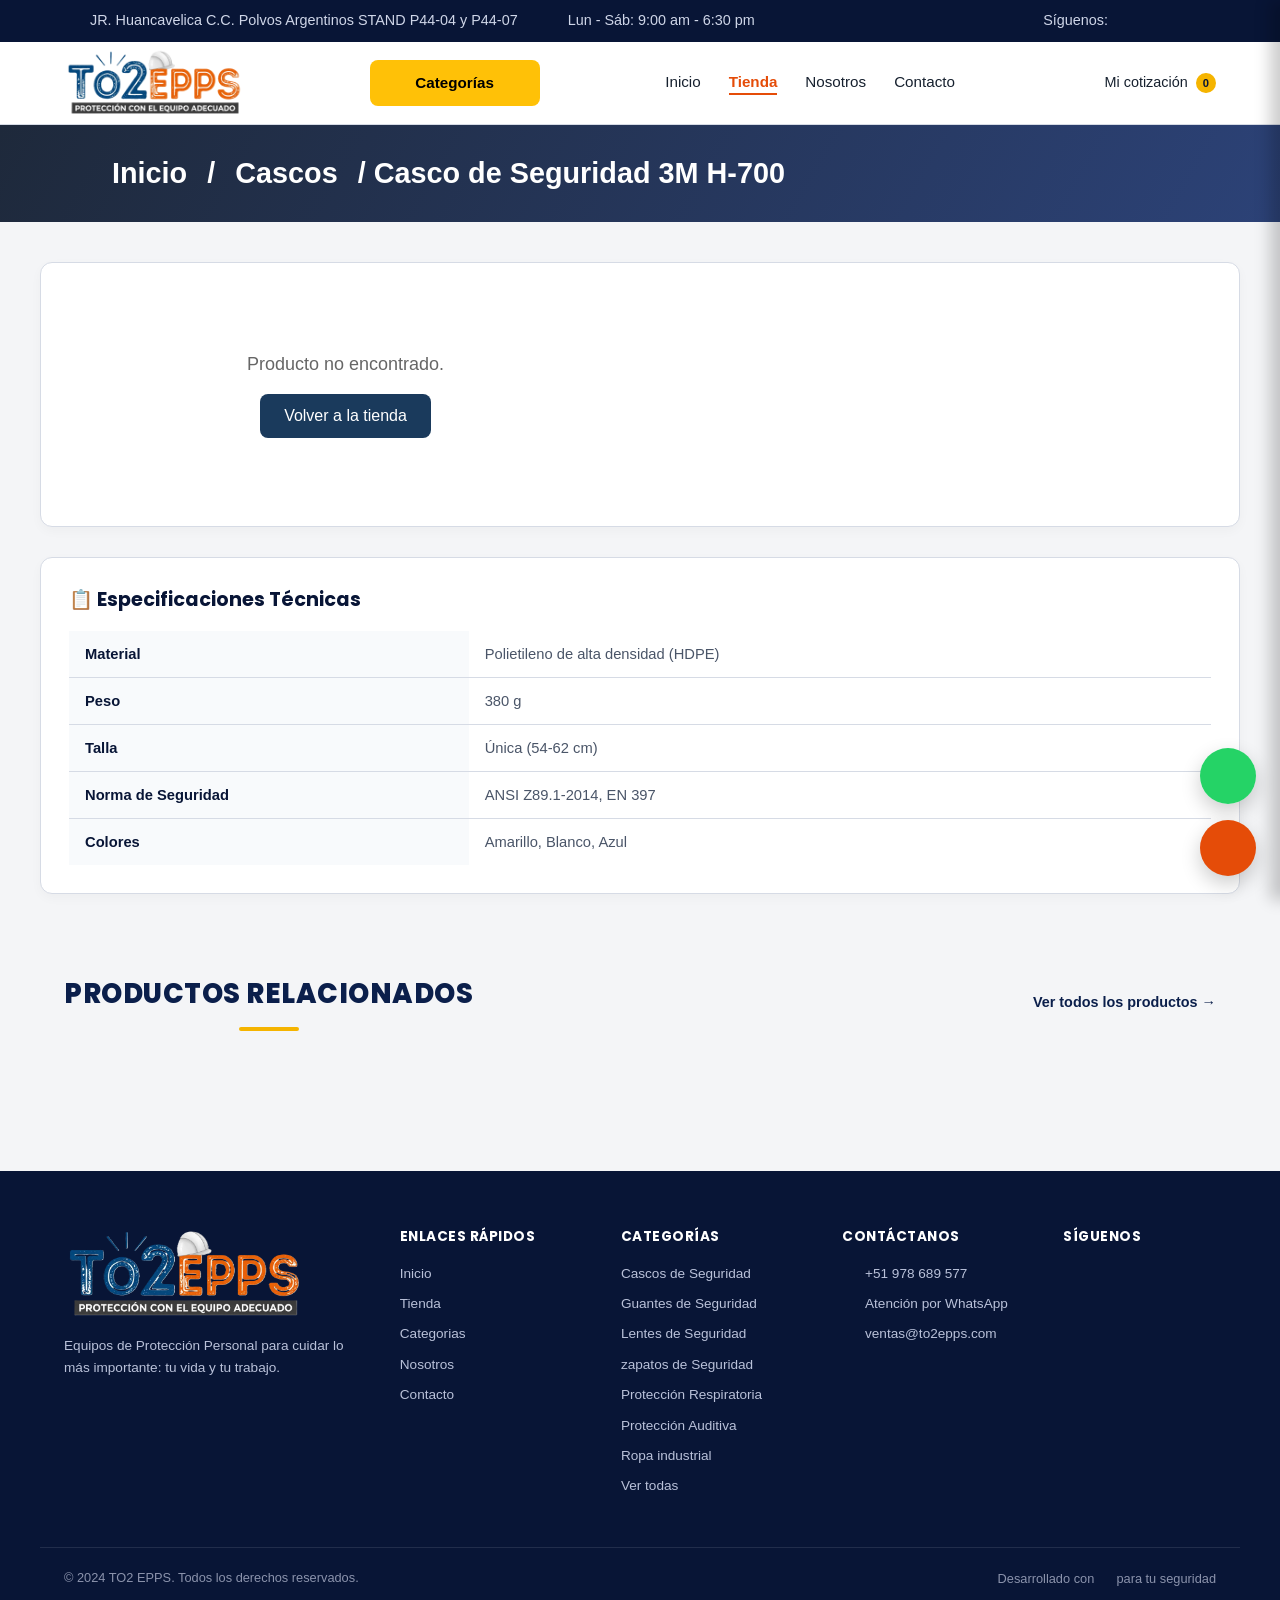
==== commit da61d4f1: "Add files via upload" ====
--- a/detalle.html
+++ b/detalle.html
@@ -6,71 +6,50 @@
     <meta name="viewport" content="width=device-width, initial-scale=1.0">
     <title>Productos | TO2EPPS - Venta de Equipos de Protección Personal (EPP) y Seguridad Industrial. LIMA PERÚ</title>
     <link rel="shortcut icon" href="img/favicon.ico" type="image/x-icon">
+    <link rel="preconnect" href="https://fonts.googleapis.com" />
+    <link rel="preconnect" href="https://fonts.gstatic.com" crossorigin />
+    <link href="https://fonts.googleapis.com/css2?family=Poppins:wght@400;600;700&display=swap" rel="stylesheet" />
     <link rel="stylesheet" href="css/main.css">
     <link rel="stylesheet" href="css/styles_detalle.css">
 </head>
 
 <body>
+
     <!-- ===== TOP BAR ===== -->
     <div class="topbar">
         <div class="topbar__inner container">
             <div class="topbar__left">
-                <span class="topbar__item"><svg xmlns="http://www.w3.org/2000/svg" width="16" height="16"
-                        viewBox="0 0 24 24" fill="none" stroke="#50a7dc" stroke-width="3" stroke-linecap="round"
-                        stroke-linejoin="round" class="lucide lucide-map-pin-icon lucide-map-pin">
-                        <path
-                            d="M20 10c0 4.993-5.539 10.193-7.399 11.799a1 1 0 0 1-1.202 0C9.539 20.193 4 14.993 4 10a8 8 0 0 1 16 0" />
-                        <circle cx="12" cy="10" r="3" />
-                    </svg>JR. Huancavelica C.C. Polvos Argentinos STAND P44-04 y P44-07</span>
-                <span class="topbar__item"><svg xmlns="http://www.w3.org/2000/svg" width="16" height="16"
-                        viewBox="0 0 24 24" fill="none" stroke="#50a7dc" stroke-width="3" stroke-linecap="round"
-                        stroke-linejoin="round" class="lucide lucide-clock-icon lucide-clock">
-                        <circle cx="12" cy="12" r="10" />
-                        <path d="M12 6v6l4 2" />
-                    </svg> Lun - Sáb: 9:00 am - 6:30 pm</span>
+                <span class="topbar__item">
+                    <svg width="16" height="16" class="lucide lucide-map-pin-icon lucide-map-pin">
+                        <use href="img/icons.svg#map-pin" />
+                    </svg>
+                    JR. Huancavelica C.C. Polvos Argentinos STAND P44-04 y P44-07
+                </span>
+                <span class="topbar__item">
+                    <svg width="16" height="16" class="lucide lucide-clock-icon lucide-clock">
+                        <use href="img/icons.svg#clock" />
+                    </svg>
+                    Lun - Sáb: 9:00 am - 6:30 pm
+                </span>
             </div>
             <div class="topbar__right">
                 <span>Síguenos:</span>
-                <a href="https://www.facebook.com/to2eppsperu" class="social-icon" aria-label="Facebook"><svg
-                        viewBox="-2.4 -2.4 28.80 28.80" fill="none" xmlns="http://www.w3.org/2000/svg" stroke="#ffffff"
-                        stroke-width="0.00024000000000000003">
-                        <g id="SVGRepo_bgCarrier" stroke-width="0">
-                            <rect x="-2.4" y="-2.4" width="28.80" height="28.80" rx="4.896" strokewidth="0"></rect>
-                        </g>
-                        <g id="SVGRepo_tracerCarrier" stroke-linecap="round" stroke-linejoin="round"></g>
-                        <g id="SVGRepo_iconCarrier">
-                            <path fill-rule="evenodd" clip-rule="evenodd"
-                                d="M20 1C21.6569 1 23 2.34315 23 4V20C23 21.6569 21.6569 23 20 23H4C2.34315 23 1 21.6569 1 20V4C1 2.34315 2.34315 1 4 1H20ZM20 3C20.5523 3 21 3.44772 21 4V20C21 20.5523 20.5523 21 20 21H15V13.9999H17.0762C17.5066 13.9999 17.8887 13.7245 18.0249 13.3161L18.4679 11.9871C18.6298 11.5014 18.2683 10.9999 17.7564 10.9999H15V8.99992C15 8.49992 15.5 7.99992 16 7.99992H18C18.5523 7.99992 19 7.5522 19 6.99992V6.31393C19 5.99091 18.7937 5.7013 18.4813 5.61887C17.1705 5.27295 16 5.27295 16 5.27295C13.5 5.27295 12 6.99992 12 8.49992V10.9999H10C9.44772 10.9999 9 11.4476 9 11.9999V12.9999C9 13.5522 9.44771 13.9999 10 13.9999H12V21H4C3.44772 21 3 20.5523 3 20V4C3 3.44772 3.44772 3 4 3H20Z"
-                                fill="#ffffff"></path>
-                        </g>
-                    </svg></a>
-                <a href="https://www.tiktok.com/@to2epps" class="social-icon" aria-label="TikTok"><svg
-                        viewBox="-2.4 -2.4 28.80 28.80" fill="none" xmlns="http://www.w3.org/2000/svg" stroke="#000000"
-                        stroke-width="1.08">
-                        <g id="SVGRepo_bgCarrier" stroke-width="0" transform="translate(0,0), scale(1)">
-                            <rect x="-2.4" y="-2.4" width="28.80" height="28.80" rx="2.88" strokewidth="0"></rect>
-                        </g>
-                        <g id="SVGRepo_tracerCarrier" stroke-linecap="round" stroke-linejoin="round"></g>
-                        <g id="SVGRepo_iconCarrier">
-                            <path
-                                d="M16.8217 5.1344C16.0886 4.29394 15.6479 3.19805 15.6479 2H14.7293M16.8217 5.1344C17.4898 5.90063 18.3944 6.45788 19.4245 6.67608C19.7446 6.74574 20.0786 6.78293 20.4266 6.78293V10.2191C18.645 10.2191 16.9932 9.64801 15.6477 8.68211V15.6707C15.6477 19.1627 12.8082 22 9.32386 22C7.50043 22 5.85334 21.2198 4.69806 19.98C3.64486 18.847 2.99994 17.3331 2.99994 15.6707C2.99994 12.2298 5.75592 9.42509 9.17073 9.35079M16.8217 5.1344C16.8039 5.12276 16.7861 5.11101 16.7684 5.09914M6.9855 17.3517C6.64217 16.8781 6.43802 16.2977 6.43802 15.6661C6.43802 14.0734 7.73249 12.7778 9.32394 12.7778C9.62087 12.7778 9.9085 12.8288 10.1776 12.9124V9.40192C9.89921 9.36473 9.61622 9.34149 9.32394 9.34149C9.27287 9.34149 8.86177 9.36884 8.81073 9.36884M14.7244 2H12.2097L12.2051 15.7775C12.1494 17.3192 10.8781 18.5591 9.32386 18.5591C8.35878 18.5591 7.50971 18.0808 6.98079 17.3564"
-                                stroke="#ffffff" stroke-linejoin="round"></path>
-                        </g>
-                    </svg></a>
+                <a href="https://www.facebook.com/to2eppsperu" class="social-icon" aria-label="Facebook">
+                    <svg width="24" height="24">
+                        <use href="img/icons.svg#facebook-gray" />
+                    </svg>
+                </a>
+                <a href="https://www.tiktok.com/@to2epps" class="social-icon" aria-label="TikTok">
+                    <svg width="24" height="24">
+                        <use href="img/icons.svg#tiktok-gray" />
+                    </svg>
+                </a>
                 <a href="https://wa.me/51978689577?text=Hola,%20estoy%20interesado%20en%20sus%20productos."
-                    class="social-icon" aria-label="WhatsApp"><svg viewBox="-2.4 -2.4 28.80 28.80" fill="none"
-                        xmlns="http://www.w3.org/2000/svg">
-                        <g id="SVGRepo_bgCarrier" stroke-width="0">
-                            <rect x="-2.4" y="-2.4" width="28.80" height="28.80" rx="4.6080000000000005"
-                                strokewidth="0"></rect>
-                        </g>
-                        <g id="SVGRepo_tracerCarrier" stroke-linecap="round" stroke-linejoin="round"></g>
-                        <g id="SVGRepo_iconCarrier">
-                            <path fill-rule="evenodd" clip-rule="evenodd"
-                                d="M3.50002 12C3.50002 7.30558 7.3056 3.5 12 3.5C16.6944 3.5 20.5 7.30558 20.5 12C20.5 16.6944 16.6944 20.5 12 20.5C10.3278 20.5 8.77127 20.0182 7.45798 19.1861C7.21357 19.0313 6.91408 18.9899 6.63684 19.0726L3.75769 19.9319L4.84173 17.3953C4.96986 17.0955 4.94379 16.7521 4.77187 16.4751C3.9657 15.176 3.50002 13.6439 3.50002 12ZM12 1.5C6.20103 1.5 1.50002 6.20101 1.50002 12C1.50002 13.8381 1.97316 15.5683 2.80465 17.0727L1.08047 21.107C0.928048 21.4637 0.99561 21.8763 1.25382 22.1657C1.51203 22.4552 1.91432 22.5692 2.28599 22.4582L6.78541 21.1155C8.32245 21.9965 10.1037 22.5 12 22.5C17.799 22.5 22.5 17.799 22.5 12C22.5 6.20101 17.799 1.5 12 1.5ZM14.2925 14.1824L12.9783 15.1081C12.3628 14.7575 11.6823 14.2681 10.9997 13.5855C10.2901 12.8759 9.76402 12.1433 9.37612 11.4713L10.2113 10.7624C10.5697 10.4582 10.6678 9.94533 10.447 9.53028L9.38284 7.53028C9.23954 7.26097 8.98116 7.0718 8.68115 7.01654C8.38113 6.96129 8.07231 7.046 7.84247 7.24659L7.52696 7.52195C6.76823 8.18414 6.3195 9.2723 6.69141 10.3741C7.07698 11.5163 7.89983 13.314 9.58552 14.9997C11.3991 16.8133 13.2413 17.5275 14.3186 17.8049C15.1866 18.0283 16.008 17.7288 16.5868 17.2572L17.1783 16.7752C17.4313 16.5691 17.5678 16.2524 17.544 15.9269C17.5201 15.6014 17.3389 15.308 17.0585 15.1409L15.3802 14.1409C15.0412 13.939 14.6152 13.9552 14.2925 14.1824Z"
-                                fill="#ffffff"></path>
-                        </g>
-                    </svg></path></svg></a>
+                    class="social-icon" aria-label="WhatsApp">
+                    <svg width="24" height="24">
+                        <use href="img/icons.svg#whatsapp-chat-gray" />
+                    </svg>
+                </a>
             </div>
         </div>
     </div>
@@ -79,42 +58,37 @@
     <header class="header">
         <div class="container header__inner">
             <a href="index.html" aria-label="Ir a la página de inicio de TO2 EPPS">
-                <img class="nav-logo" src="img/logo/logo.webp" alt="TO2 EPPS - Equipos de Protección Personal" width="180"
-                    loading="eager">
+                <img class="nav-logo" src="img/logo/logo.webp" alt="TO2 EPPS - Equipos de Protección Personal"
+                    width="180" loading="eager" />
             </a>
             <a href="index.html#categorias" class="btn btn--yellow header__cat-btn">Categorías</a>
             <nav class="nav" id="main-nav">
                 <a href="index.html" class="nav__link">Inicio</a>
-                <a href="Tienda.html" class="nav__link  nav__link--active"><strong>Tienda</strong></a>
+                <a href="Tienda.html" class="nav__link nav__link--active"><strong>Tienda</strong></a>
                 <a href="index.html#nosotros" class="nav__link">Nosotros</a>
                 <a href="index.html#ubicacion" class="nav__link">Contacto</a>
             </nav>
             <a href="miCarrito.html" class="quote-link">
-                <svg xmlns="http://www.w3.org/2000/svg" width="16" height="16" viewBox="0 0 24 24" fill="none"
-                    stroke="currentColor" stroke-width="3" stroke-linecap="round" stroke-linejoin="round">
-                    <circle cx="8" cy="21" r="1" />
-                    <circle cx="19" cy="21" r="1" />
-                    <path d="M2.05 2.05h2l2.66 12.42a2 2 0 0 0 2 1.58h9.78a2 2 0 0 0 1.95-1.57l1.65-7.43H5.12" />
+                <svg width="16" height="16">
+                    <use href="img/icons.svg#cart" />
                 </svg>
                 Mi cotización <span class="quote-badge">0</span>
             </a>
-            <!-- Botón hamburguesa (solo mobile) -->
+            <!-- Botón hamburguesa -->
             <button class="burger" id="burger" aria-label="Abrir menú" aria-expanded="false">
-                <span></span>
-                <span></span>
-                <span></span>
+                <span></span><span></span><span></span>
             </button>
         </div>
-        <!-- Menú mobile desplegable -->
+        <!-- Menú mobile -->
         <div class="mobile-nav" id="mobile-nav">
             <a href="miCarrito.html" class="mobile-nav__link">Inicio</a>
             <a href="index.html#categorias" class="mobile-nav__link">Categorías</a>
-            <a href="Tienda.html" class="mobile-nav__link nav__link--active"><strong>Tienda</strong>
-                <a href="index.html#nosotros" class="mobile-nav__link">Nosotros</a>
-                <a href="index.html#ubicacion" class="mobile-nav__link">Contacto</a>
-                <a href="miCarrito.html" class="mobile-nav__link mobile-nav__quote">
-                    🛒 Mi cotización <span class="quote-badge">0</span>
-                </a>
+            <a href="Tienda.html" class="mobile-nav__link nav__link--active"><strong>Tienda</strong></a>
+            <a href="index.html#nosotros" class="mobile-nav__link">Nosotros</a>
+            <a href="index.html#ubicacion" class="mobile-nav__link">Contacto</a>
+            <a href="miCarrito.html" class="mobile-nav__link mobile-nav__quote">
+                🛒 Mi cotización <span class="quote-badge">0</span>
+            </a>
         </div>
     </header>
 
@@ -133,105 +107,105 @@
     <section class="wrapper-product">
         <div class="product-detail-card container">
 
-        <!-- COLUMNA IZQUIERDA: GALERÍA -->
-        <div class="gallery-container">
-            <div class="gallery-main">
-                <img id="main-img" src="" alt="producto">
-            </div>
-            <div class="gallery-thumbs"></div>
-        </div>
-
-        <!-- COLUMNA DERECHA: DATOS Y COMPRA -->
-        <div class="info-container">
-            <span class="brand-badge">Marca: 3M | Categoria: Casco</span>
-            <h1 class="product-title">Casco de Seguridad 3M H-700</h1>
-
-            <div class="price-box">
-                <span class="price-main">S/ 35.00</span>
-                <p class="price-note">* Precio unitario (Inc. IGV)</p>
-            </div>
-
-            <p class="description">
-                Casco de seguridad industrial con suspensión de 6 puntos, diseñado para proteger contra impactos y
-                perforaciones. Ideal para construcción, minería e industrias en general.
-            </p>
-
-            <!-- INFORMACIÓN ADICIONAL (ESTÁTICA) -->
-            <div class="info-box">
-                <p>🎨 <strong>Colores disponibles:</strong> Amarillo, Blanco, Azul</p>
-                <p>📏 <strong>Talla disponible:</strong> Única (54-62 cm)</p>
-            </div>
-
-            <!-- CONTADOR DE CANTIDAD -->
-            <div class="quantity-section">
-                <span class="quantity-label">Cantidad:</span>
-                <div class="qty-selector">
-                    <button type="button" class="qty-btn-minus">-</button>
-                    <input type="number" id="qty-input" class="input-cantidad" value="1" min="1">
-                    <button type="button" class="qty-btn-plus">+</button>
-                </div>
-            </div>
-
-            <!-- BOTONES -->
-            <div class="action-buttons">
-                <button class="btn btn--outline-sm">
-                    <svg xmlns="http://www.w3.org/2000/svg" width="16" height="16" viewBox="0 0 24 24" fill="none" stroke="currentColor" stroke-width="3" stroke-linecap="round" stroke-linejoin="round"> <circle cx="8" cy="21" r="1" /> <circle cx="19" cy="21" r="1" /> <path d="M2.05 2.05h2l2.66 12.42a2 2 0 0 0 2 1.58h9.78a2 2 0 0 0 1.95-1.57l1.65-7.43H5.12" /> </svg> 
-                    AGREGAR AL CARRITO
-                </button>
-                <button class="btn btn--whatsapp-sm">
-                    <svg viewBox="0 0 16 16" fill="none" xmlns="http://www.w3.org/2000/svg" width="20" height="20"> <path fill-rule="evenodd" clip-rule="evenodd" d="M2.33335 8C2.33335 4.86799 4.86797 2.33333 8 2.33333C11.132 2.33333 13.6667 4.86799 13.6667 8C13.6667 11.132 11.132 13.6667 8 13.6667C6.88522 13.6667 5.85102 13.3455 4.97521 12.7907C4.81227 12.6875 4.61273 12.6599 4.4279 12.7151L2.50513 13.2879L3.22782 11.5969C3.31324 11.397 3.29587 11.1681 3.18125 10.3367C2.6438 9.47062 2.33335 8.44929 2.33335 8ZM8 1C4.13401 1 1 4.13401 1 8C1 9.22542 1.31544 10.3789 1.86976 11.3817L0.720315 14.0713C0.618698 14.3091 0.66374 14.5842 0.835882 14.7771C1.00802 14.97 1.27621 15.0461 1.52399 14.9721L4.52361 14.077C5.54564 14.6644 6.7358 15 8 15C11.866 15 15 11.866 15 8C15 4.13401 11.866 1 8 1ZM9.52834 9.45495L8.65222 10.0721C8.24187 9.83832 7.78822 9.51206 7.33313 9.05697C6.86005 8.58389 6.50935 8.09555 6.25075 7.64753L6.80755 7.17493C7.04649 6.97216 7.11187 6.63022 6.96468 6.35352L6.25523 5.02019C6.1597 4.84065 5.98747 4.71454 5.78744 4.67769C5.58742 4.64085 5.38154 4.69733 5.22831 4.83106L5.01797 5.01463C4.51216 5.4561 4.213 6.1782 4.46094 6.91609C4.71799 7.67756 5.26656 8.876 6.39568 10.0051C7.60608 11.2155 8.83422 11.6917 9.55243 11.8766C10.1311 12.0255 10.6787 11.8258 11.0645 11.5114L11.4589 11.1901C11.6275 11.0527 11.7185 10.8416 11.7026 10.6246C11.6868 10.4076 11.5659 10.212 11.379 10.1006L10.2599 9.43394C10.0341 9.29935 9.75017 9.30985 9.52834 9.45495Z" fill="#ffffff"> </path> </svg> 
-                    COTIZAR ESTE PRODUCTO
-                </button>
-            </div>
-        </div>
+            <!-- COLUMNA IZQUIERDA: GALERÍA -->
+            <div class="gallery-container">
+                <div class="gallery-main">
+                    <img id="main-img" src="" alt="producto">
+                </div>
+                <div class="gallery-thumbs"></div>
+            </div>
+
+            <!-- COLUMNA DERECHA: DATOS Y COMPRA -->
+            <div class="info-container">
+                <span class="brand-badge">Marca: 3M | Categoria: Casco</span>
+                <h1 class="product-title">Casco de Seguridad 3M H-700</h1>
+
+                <div class="price-box">
+                    <span class="price-main">S/ 35.00</span>
+                    <p class="price-note">* Precio unitario (Inc. IGV)</p>
+                </div>
+
+                <p class="description">
+                    Casco de seguridad industrial con suspensión de 6 puntos, diseñado para proteger contra impactos y
+                    perforaciones. Ideal para construcción, minería e industrias en general.
+                </p>
+
+                <!-- INFORMACIÓN ADICIONAL -->
+                <div class="info-box">
+                    <p>🎨 <strong>Colores disponibles:</strong> Amarillo, Blanco, Azul</p>
+                    <p>📏 <strong>Talla disponible:</strong> Única (54-62 cm)</p>
+                </div>
+
+                <!-- CONTADOR DE CANTIDAD -->
+                <div class="quantity-section">
+                    <span class="quantity-label">Cantidad:</span>
+                    <div class="qty-selector">
+                        <button type="button" class="qty-btn-minus">-</button>
+                        <input type="number" id="qty-input" class="input-cantidad" value="1" min="1">
+                        <button type="button" class="qty-btn-plus">+</button>
+                    </div>
+                </div>
+
+                <!-- BOTONES -->
+                <div class="action-buttons">
+                    <button class="btn btn--outline-sm">
+                        <svg width="16" height="16">
+                            <use href="img/icons.svg#cart" />
+                        </svg>
+                        AGREGAR AL CARRITO
+                    </button>
+                    <button class="btn btn--whatsapp-sm">
+                        <svg width="20" height="20">
+                            <use href="img/icons.svg#whatsapp-icon" />
+                        </svg>
+                        COTIZAR ESTE PRODUCTO
+                    </button>
+                </div>
+            </div>
         </div>
     </section>
 
     <!-- ESPECIFICACIONES TÉCNICAS -->
     <section class="wrapper-product">
         <div class="specs-card container">
-        <h2 class="specs-title">📋 Especificaciones Técnicas</h2>
-        <table class="specs-table">
-            <tbody>
-                <tr>
-                    <td class="label">Material</td>
-                    <td class="value">Polietileno de alta densidad (HDPE)</td>
-                </tr>
-                <tr>
-                    <td class="label">Peso</td>
-                    <td class="value">380 g</td>
-                </tr>
-                <tr>
-                    <td class="label">Talla</td>
-                    <td class="value">Única (54-62 cm)</td>
-                </tr>
-                <tr>
-                    <td class="label">Norma de Seguridad</td>
-                    <td class="value">ANSI Z89.1-2014, EN 397</td>
-                </tr>
-                <tr>
-                    <td class="label">Colores</td>
-                    <td class="value">Amarillo, Blanco, Azul</td>
-                </tr>
-            </tbody>
-        </table>
+            <h2 class="specs-title">📋 Especificaciones Técnicas</h2>
+            <table class="specs-table">
+                <tbody>
+                    <tr>
+                        <td class="label">Material</td>
+                        <td class="value">Polietileno de alta densidad (HDPE)</td>
+                    </tr>
+                    <tr>
+                        <td class="label">Peso</td>
+                        <td class="value">380 g</td>
+                    </tr>
+                    <tr>
+                        <td class="label">Talla</td>
+                        <td class="value">Única (54-62 cm)</td>
+                    </tr>
+                    <tr>
+                        <td class="label">Norma de Seguridad</td>
+                        <td class="value">ANSI Z89.1-2014, EN 397</td>
+                    </tr>
+                    <tr>
+                        <td class="label">Colores</td>
+                        <td class="value">Amarillo, Blanco, Azul</td>
+                    </tr>
+                </tbody>
+            </table>
         </div>
     </section>
 
     <!-- PRODUCTOS RELACIONADOS -->
     <section class="related-products container">
-
-    <div class="section__header">
-      <h2 class="section__title section__title--left">PRODUCTOS RELACIONADOS</h2>
-      <a href="Tienda.html" class="see-all">Ver todos los productos →</a>
-    </div>
-    
-    <div id="contenedor-relacionados" class="product-grid">
-        <!-- JS inyectará los 4 productos aquí -->
-    </div>
+        <div class="section__header">
+            <h2 class="section__title section__title--left">PRODUCTOS RELACIONADOS</h2>
+            <a href="Tienda.html" class="see-all">Ver todos los productos →</a>
+        </div>
+        <div id="contenedor-relacionados" class="product-grid">
+            <!-- JS inyectará los 4 productos aquí -->
+        </div>
     </section>
-
-
 
     <!-- ===== FOOTER ===== -->
     <footer class="footer">
@@ -239,7 +213,7 @@
 
             <div class="footer__col footer__brand">
                 <a href="index.html" class="logo logo--footer">
-                    <img src="img/logo/logo.webp" alt="TO2 EPPS - Equipos de Protección Personal" width="240">
+                    <img src="img/logo/logo.webp" alt="TO2 EPPS - Equipos de Protección Personal" width="240" />
                 </a>
                 <p>Equipos de Protección Personal para cuidar lo más importante: tu vida y tu trabajo.</p>
             </div>
@@ -267,92 +241,45 @@
 
             <div class="footer__col">
                 <h4>CONTÁCTANOS</h4>
-                <p><svg width="15px" height="15px" viewBox="0 0 24 24" fill="none" xmlns="http://www.w3.org/2000/svg"
-                        stroke="#000000">
-                        <g id="SVGRepo_bgCarrier" stroke-width="0"></g>
-                        <g id="SVGRepo_tracerCarrier" stroke-linecap="round" stroke-linejoin="round"></g>
-                        <g id="SVGRepo_iconCarrier">
-                            <path
-                                d="M14.05 6C15.0268 6.19057 15.9244 6.66826 16.6281 7.37194C17.3318 8.07561 17.8095 8.97326 18 9.95M14.05 2C16.0793 2.22544 17.9716 3.13417 19.4163 4.57701C20.8609 6.01984 21.7721 7.91101 22 9.94M18.5 21C9.93959 21 3 14.0604 3 5.5C3 5.11378 3.01413 4.73086 3.04189 4.35173C3.07375 3.91662 3.08968 3.69907 3.2037 3.50103C3.29814 3.33701 3.4655 3.18146 3.63598 3.09925C3.84181 3 4.08188 3 4.56201 3H7.37932C7.78308 3 7.98496 3 8.15802 3.06645C8.31089 3.12515 8.44701 3.22049 8.55442 3.3441C8.67601 3.48403 8.745 3.67376 8.88299 4.05321L10.0491 7.26005C10.2096 7.70153 10.2899 7.92227 10.2763 8.1317C10.2643 8.31637 10.2012 8.49408 10.0942 8.64506C9.97286 8.81628 9.77145 8.93713 9.36863 9.17882L8 10C9.2019 12.6489 11.3501 14.7999 14 16L14.8212 14.6314C15.0629 14.2285 15.1837 14.0271 15.3549 13.9058C15.5059 13.7988 15.6836 13.7357 15.8683 13.7237C16.0777 13.7101 16.2985 13.7904 16.74 13.9509L19.9468 15.117C20.3262 15.255 20.516 15.324 20.6559 15.4456C20.7795 15.553 20.8749 15.6891 20.9335 15.842C21 16.015 21 16.2169 21 16.6207V19.438C21 19.9181 21 20.1582 20.9007 20.364C20.8185 20.5345 20.663 20.7019 20.499 20.7963C20.3009 20.9103 20.0834 20.9262 19.6483 20.9581C19.2691 20.9859 18.8862 21 18.5 21Z"
-                                stroke="#ffffff" stroke-width="2" stroke-linecap="round" stroke-linejoin="round"></path>
-                        </g>
-                    </svg> +51 978 689 577</p>
-                <p><svg fill="#ffffff" width="15px" height="15px" viewBox="0 0 16 16" xmlns="http://www.w3.org/2000/svg"
-                        stroke="#ffffff" stroke-width="0.00016">
-                        <g id="SVGRepo_bgCarrier" stroke-width="0"></g>
-                        <g id="SVGRepo_tracerCarrier" stroke-linecap="round" stroke-linejoin="round"></g>
-                        <g id="SVGRepo_iconCarrier">
-                            <path
-                                d="M11.42 9.49c-.19-.09-1.1-.54-1.27-.61s-.29-.09-.42.1-.48.6-.59.73-.21.14-.4 0a5.13 5.13 0 0 1-1.49-.92 5.25 5.25 0 0 1-1-1.29c-.11-.18 0-.28.08-.38s.18-.21.28-.32a1.39 1.39 0 0 0 .18-.31.38.38 0 0 0 0-.33c0-.09-.42-1-.58-1.37s-.3-.32-.41-.32h-.4a.72.72 0 0 0-.5.23 2.1 2.1 0 0 0-.65 1.55A3.59 3.59 0 0 0 5 8.2 8.32 8.32 0 0 0 8.19 11c.44.19.78.3 1.05.39a2.53 2.53 0 0 0 1.17.07 1.93 1.93 0 0 0 1.26-.88 1.67 1.67 0 0 0 .11-.88c-.05-.07-.17-.12-.36-.21z">
-                            </path>
-                            <path
-                                d="M13.29 2.68A7.36 7.36 0 0 0 8 .5a7.44 7.44 0 0 0-6.41 11.15l-1 3.85 3.94-1a7.4 7.4 0 0 0 3.55.9H8a7.44 7.44 0 0 0 5.29-12.72zM8 14.12a6.12 6.12 0 0 1-3.15-.87l-.22-.13-2.34.61.62-2.28-.14-.23a6.18 6.18 0 0 1 9.6-7.65 6.12 6.12 0 0 1 1.81 4.37A6.19 6.19 0 0 1 8 14.12z">
-                            </path>
-                        </g>
-                    </svg> Atención por WhatsApp</p>
-                <p><svg height="15px" width="15px" version="1.1" id="_x32_" xmlns="http://www.w3.org/2000/svg"
-                        xmlns:xlink="http://www.w3.org/1999/xlink" viewBox="0 0 512 512" xml:space="preserve"
-                        fill="#000000">
-                        <g id="SVGRepo_bgCarrier" stroke-width="0"></g>
-                        <g id="SVGRepo_tracerCarrier" stroke-linecap="round" stroke-linejoin="round"></g>
-                        <g id="SVGRepo_iconCarrier">
-                            <style type="text/css">
-                                .st0 {
-                                    fill: #ffffff;
-                                }
-                            </style>
-                            <g>
-                                <path class="st0"
-                                    d="M510.746,110.361c-2.128-10.754-6.926-20.918-13.926-29.463c-1.422-1.794-2.909-3.39-4.535-5.009 c-12.454-12.52-29.778-19.701-47.531-19.701H67.244c-17.951,0-34.834,7-47.539,19.708c-1.608,1.604-3.099,3.216-4.575,5.067 c-6.97,8.509-11.747,18.659-13.824,29.428C0.438,114.62,0,119.002,0,123.435v265.137c0,9.224,1.874,18.206,5.589,26.745 c3.215,7.583,8.093,14.772,14.112,20.788c1.516,1.509,3.022,2.901,4.63,4.258c12.034,9.966,27.272,15.45,42.913,15.45h377.51 c15.742,0,30.965-5.505,42.967-15.56c1.604-1.298,3.091-2.661,4.578-4.148c5.818-5.812,10.442-12.49,13.766-19.854l0.438-1.05 c3.646-8.377,5.497-17.33,5.497-26.628V123.435C512,119.06,511.578,114.649,510.746,110.361z M34.823,99.104 c0.951-1.392,2.165-2.821,3.714-4.382c7.689-7.685,17.886-11.914,28.706-11.914h377.51c10.915,0,21.115,4.236,28.719,11.929 c1.313,1.327,2.567,2.8,3.661,4.272l2.887,3.88l-201.5,175.616c-6.212,5.446-14.21,8.443-22.523,8.443 c-8.231,0-16.222-2.99-22.508-8.436L32.19,102.939L34.823,99.104z M26.755,390.913c-0.109-0.722-0.134-1.524-0.134-2.341V128.925 l156.37,136.411L28.199,400.297L26.755,390.913z M464.899,423.84c-6.052,3.492-13.022,5.344-20.145,5.344H67.244 c-7.127,0-14.094-1.852-20.142-5.344l-6.328-3.668l159.936-139.379l17.528,15.246c10.514,9.128,23.922,14.16,37.761,14.16 c13.89,0,27.32-5.032,37.827-14.16l17.521-15.253L471.228,420.18L464.899,423.84z M485.372,388.572 c0,0.803-0.015,1.597-0.116,2.304l-1.386,9.472L329.012,265.409l156.36-136.418V388.572z">
-                                </path>
-                            </g>
-                        </g>
-                    </svg> ventas@to2epps.com</p>
+                <p>
+                    <svg width="15" height="15">
+                        <use href="img/icons.svg#phone" />
+                    </svg>
+                    +51 978 689 577
+                </p>
+                <p>
+                    <svg width="15" height="15">
+                        <use href="img/icons.svg#whatsapp-chat-gray" />
+                    </svg>
+                    Atención por WhatsApp
+                </p>
+                <p>
+                    <svg width="15" height="15">
+                        <use href="img/icons.svg#email" />
+                    </svg>
+                    ventas@to2epps.com
+                </p>
             </div>
 
             <div class="footer__col">
                 <h4>SÍGUENOS</h4>
                 <div class="redes-sociales">
-                    <a href="https://www.facebook.com/to2eppsperu" class="social-icon" aria-label="Facebook"><svg
-                            viewBox="-2.4 -2.4 28.80 28.80" fill="none" xmlns="http://www.w3.org/2000/svg"
-                            stroke="#ffffff" stroke-width="0.00024000000000000003">
-                            <g id="SVGRepo_bgCarrier" stroke-width="0">
-                                <rect x="-2.4" y="-2.4" width="28.80" height="28.80" rx="4.896" strokewidth="0"></rect>
-                            </g>
-                            <g id="SVGRepo_tracerCarrier" stroke-linecap="round" stroke-linejoin="round"></g>
-                            <g id="SVGRepo_iconCarrier">
-                                <path fill-rule="evenodd" clip-rule="evenodd"
-                                    d="M20 1C21.6569 1 23 2.34315 23 4V20C23 21.6569 21.6569 23 20 23H4C2.34315 23 1 21.6569 1 20V4C1 2.34315 2.34315 1 4 1H20ZM20 3C20.5523 3 21 3.44772 21 4V20C21 20.5523 20.5523 21 20 21H15V13.9999H17.0762C17.5066 13.9999 17.8887 13.7245 18.0249 13.3161L18.4679 11.9871C18.6298 11.5014 18.2683 10.9999 17.7564 10.9999H15V8.99992C15 8.49992 15.5 7.99992 16 7.99992H18C18.5523 7.99992 19 7.5522 19 6.99992V6.31393C19 5.99091 18.7937 5.7013 18.4813 5.61887C17.1705 5.27295 16 5.27295 16 5.27295C13.5 5.27295 12 6.99992 12 8.49992V10.9999H10C9.44772 10.9999 9 11.4476 9 11.9999V12.9999C9 13.5522 9.44771 13.9999 10 13.9999H12V21H4C3.44772 21 3 20.5523 3 20V4C3 3.44772 3.44772 3 4 3H20Z"
-                                    fill="#ffffff"></path>
-                            </g>
-                        </svg></a>
-                    <a href="https://www.tiktok.com/@to2epps" class="social-icon" aria-label="TikTok"><svg
-                            viewBox="-2.4 -2.4 28.80 28.80" fill="none" xmlns="http://www.w3.org/2000/svg"
-                            stroke="#000000" stroke-width="1.08">
-                            <g id="SVGRepo_bgCarrier" stroke-width="0" transform="translate(0,0), scale(1)">
-                                <rect x="-2.4" y="-2.4" width="28.80" height="28.80" rx="2.88" strokewidth="0"></rect>
-                            </g>
-                            <g id="SVGRepo_tracerCarrier" stroke-linecap="round" stroke-linejoin="round"></g>
-                            <g id="SVGRepo_iconCarrier">
-                                <path
-                                    d="M16.8217 5.1344C16.0886 4.29394 15.6479 3.19805 15.6479 2H14.7293M16.8217 5.1344C17.4898 5.90063 18.3944 6.45788 19.4245 6.67608C19.7446 6.74574 20.0786 6.78293 20.4266 6.78293V10.2191C18.645 10.2191 16.9932 9.64801 15.6477 8.68211V15.6707C15.6477 19.1627 12.8082 22 9.32386 22C7.50043 22 5.85334 21.2198 4.69806 19.98C3.64486 18.847 2.99994 17.3331 2.99994 15.6707C2.99994 12.2298 5.75592 9.42509 9.17073 9.35079M16.8217 5.1344C16.8039 5.12276 16.7861 5.11101 16.7684 5.09914M6.9855 17.3517C6.64217 16.8781 6.43802 16.2977 6.43802 15.6661C6.43802 14.0734 7.73249 12.7778 9.32394 12.7778C9.62087 12.7778 9.9085 12.8288 10.1776 12.9124V9.40192C9.89921 9.36473 9.61622 9.34149 9.32394 9.34149C9.27287 9.34149 8.86177 9.36884 8.81073 9.36884M14.7244 2H12.2097L12.2051 15.7775C12.1494 17.3192 10.8781 18.5591 9.32386 18.5591C8.35878 18.5591 7.50971 18.0808 6.98079 17.3564"
-                                    stroke="#ffffff" stroke-linejoin="round"></path>
-                            </g>
-                        </svg></a>
+                    <a href="https://www.facebook.com/to2eppsperu" class="social-icon" aria-label="Facebook">
+                        <svg width="24" height="24">
+                            <use href="img/icons.svg#facebook-gray" />
+                        </svg>
+                    </a>
+                    <a href="https://www.tiktok.com/@to2epps" class="social-icon" aria-label="TikTok">
+                        <svg width="24" height="24">
+                            <use href="img/icons.svg#tiktok-gray" />
+                        </svg>
+                    </a>
                     <a href="https://wa.me/51978689577?text=Hola,%20estoy%20interesado%20en%20sus%20productos."
-                        class="social-icon" aria-label="WhatsApp"><svg viewBox="-2.4 -2.4 28.80 28.80" fill="none"
-                            xmlns="http://www.w3.org/2000/svg">
-                            <g id="SVGRepo_bgCarrier" stroke-width="0">
-                                <rect x="-2.4" y="-2.4" width="28.80" height="28.80" rx="4.6080000000000005"
-                                    strokewidth="0"></rect>
-                            </g>
-                            <g id="SVGRepo_tracerCarrier" stroke-linecap="round" stroke-linejoin="round"></g>
-                            <g id="SVGRepo_iconCarrier">
-                                <path fill-rule="evenodd" clip-rule="evenodd"
-                                    d="M3.50002 12C3.50002 7.30558 7.3056 3.5 12 3.5C16.6944 3.5 20.5 7.30558 20.5 12C20.5 16.6944 16.6944 20.5 12 20.5C10.3278 20.5 8.77127 20.0182 7.45798 19.1861C7.21357 19.0313 6.91408 18.9899 6.63684 19.0726L3.75769 19.9319L4.84173 17.3953C4.96986 17.0955 4.94379 16.7521 4.77187 16.4751C3.9657 15.176 3.50002 13.6439 3.50002 12ZM12 1.5C6.20103 1.5 1.50002 6.20101 1.50002 12C1.50002 13.8381 1.97316 15.5683 2.80465 17.0727L1.08047 21.107C0.928048 21.4637 0.99561 21.8763 1.25382 22.1657C1.51203 22.4552 1.91432 22.5692 2.28599 22.4582L6.78541 21.1155C8.32245 21.9965 10.1037 22.5 12 22.5C17.799 22.5 22.5 17.799 22.5 12C22.5 6.20101 17.799 1.5 12 1.5ZM14.2925 14.1824L12.9783 15.1081C12.3628 14.7575 11.6823 14.2681 10.9997 13.5855C10.2901 12.8759 9.76402 12.1433 9.37612 11.4713L10.2113 10.7624C10.5697 10.4582 10.6678 9.94533 10.447 9.53028L9.38284 7.53028C9.23954 7.26097 8.98116 7.0718 8.68115 7.01654C8.38113 6.96129 8.07231 7.046 7.84247 7.24659L7.52696 7.52195C6.76823 8.18414 6.3195 9.2723 6.69141 10.3741C7.07698 11.5163 7.89983 13.314 9.58552 14.9997C11.3991 16.8133 13.2413 17.5275 14.3186 17.8049C15.1866 18.0283 16.008 17.7288 16.5868 17.2572L17.1783 16.7752C17.4313 16.5691 17.5678 16.2524 17.544 15.9269C17.5201 15.6014 17.3389 15.308 17.0585 15.1409L15.3802 14.1409C15.0412 13.939 14.6152 13.9552 14.2925 14.1824Z"
-                                    fill="#ffffff"></path>
-                            </g>
-                        </svg></path></svg></a>
+                        class="social-icon" aria-label="WhatsApp">
+                        <svg width="24" height="24">
+                            <use href="img/icons.svg#whatsapp-chat-gray" />
+                        </svg>
+                    </a>
                 </div>
             </div>
 
@@ -361,68 +288,48 @@
         <div class="footer__bottom">
             <div class="container footer__bottom-inner">
                 <span>© 2024 TO2 EPPS. Todos los derechos reservados.</span>
-                <span>Desarrollado con <svg width="15px" height="15px" viewBox="0 0 24 24" fill="none"
-                        xmlns="http://www.w3.org/2000/svg">
-                        <g id="SVGRepo_bgCarrier" stroke-width="0"></g>
-                        <g id="SVGRepo_tracerCarrier" stroke-linecap="round" stroke-linejoin="round"></g>
-                        <g id="SVGRepo_iconCarrier">
-                            <path
-                                d="M2 9.1371C2 14 6.01943 16.5914 8.96173 18.9109C10 19.7294 11 20.5 12 20.5C13 20.5 14 19.7294 15.0383 18.9109C17.9806 16.5914 22 14 22 9.1371C22 4.27416 16.4998 0.825464 12 5.50063C7.50016 0.825464 2 4.27416 2 9.1371Z"
-                                fill="#cb280b"></path>
-                        </g>
-                    </svg> para tu seguridad</span>
+                <span>Desarrollado con
+                    <svg width="15" height="15">
+                        <use href="img/icons.svg#heart" />
+                    </svg>
+                    para tu seguridad
+                </span>
             </div>
         </div>
     </footer>
 
+    <!-- WhatsApp flotante -->
     <a href="https://wa.me/51978689577?text=Hola,%20estoy%20interesado%20en%20sus%20productos." class="wsp-float"
-        aria-label="WhatsApp"><svg fill="#ffffff" width="64px" height="64px" viewBox="-6.72 -6.72 29.44 29.44"
-            xmlns="http://www.w3.org/2000/svg" stroke="#ffffff" stroke-width="0.00016">
-            <g id="SVGRepo_bgCarrier" stroke-width="0" transform="translate(0,0), scale(1)">
-                <rect x="-6.72" y="-6.72" width="29.44" height="29.44" rx="14.72" fill="#25D366" strokewidth="0"></rect>
-            </g>
-            <g id="SVGRepo_tracerCarrier" stroke-linecap="round" stroke-linejoin="round"></g>
-            <g id="SVGRepo_iconCarrier">
-                <path
-                    d="M11.42 9.49c-.19-.09-1.1-.54-1.27-.61s-.29-.09-.42.1-.48.6-.59.73-.21.14-.4 0a5.13 5.13 0 0 1-1.49-.92 5.25 5.25 0 0 1-1-1.29c-.11-.18 0-.28.08-.38s.18-.21.28-.32a1.39 1.39 0 0 0 .18-.31.38.38 0 0 0 0-.33c0-.09-.42-1-.58-1.37s-.3-.32-.41-.32h-.4a.72.72 0 0 0-.5.23 2.1 2.1 0 0 0-.65 1.55A3.59 3.59 0 0 0 5 8.2 8.32 8.32 0 0 0 8.19 11c.44.19.78.3 1.05.39a2.53 2.53 0 0 0 1.17.07 1.93 1.93 0 0 0 1.26-.88 1.67 1.67 0 0 0 .11-.88c-.05-.07-.17-.12-.36-.21z">
-                </path>
-                <path
-                    d="M13.29 2.68A7.36 7.36 0 0 0 8 .5a7.44 7.44 0 0 0-6.41 11.15l-1 3.85 3.94-1a7.4 7.4 0 0 0 3.55.9H8a7.44 7.44 0 0 0 5.29-12.72zM8 14.12a6.12 6.12 0 0 1-3.15-.87l-.22-.13-2.34.61.62-2.28-.14-.23a6.18 6.18 0 0 1 9.6-7.65 6.12 6.12 0 0 1 1.81 4.37A6.19 6.19 0 0 1 8 14.12z">
-                </path>
-            </g>
-        </svg></a>
-    <a href="miCarrito.html" class="cart-float" aria-label="Ver mi cotización / carrito"> <svg viewBox="0 0 24 24" fill="none"
-            stroke="currentColor" stroke-width="2.4" stroke-linecap="round" stroke-linejoin="round">
-            <circle cx="8" cy="21" r="1" />
-            <circle cx="19" cy="21" r="1" />
-            <path d="M2.05 2.05h2l2.66 12.42a2 2 0 0 0 2 1.58h9.78a2 2 0 0 0 1.95-1.57l1.65-7.43H5.12" />
-        </svg> <span class="cart-float__badge">3</span> </a>
-
-    <!--------------------------- Panel Lateral del Carrito ------------------------------------------------>
+        aria-label="WhatsApp">
+        <svg width="64" height="64">
+            <use href="img/icons.svg#whatsapp" />
+        </svg>
+    </a>
+
+    <!-- Carrito flotante -->
+    <a href="miCarrito.html" class="cart-float" aria-label="Ver mi cotización / carrito">
+        <svg width="24" height="24">
+            <use href="img/icons.svg#cart" />
+        </svg>
+        <span class="cart-float__badge">3</span>
+    </a>
+
+    <!-- Panel lateral del carrito -->
     <div id="cart-panel" class="cart-panel">
-
-        <!-- Header -->
         <div class="cart-panel__header">
             <h2><span class="dot"></span> Carrito Cotizador</h2>
-            <button id="cart-close-btn" class="cart-panel__close">✕</button> <!-- ID importante -->
-        </div>
-
-        <!-- Cuerpo -->
+            <button id="cart-close-btn" class="cart-panel__close">✕</button>
+        </div>
         <div id="cart-items-container" class="cart-panel__body"></div>
-
-        <!-- Estado vacío -->
         <div id="cart-empty-state" class="cart-panel__empty" style="display: none;">
             <p>Tu carrito está vacío.</p>
             <a href="Tienda.html" class="cart-empty__link">Ir a la tienda</a>
         </div>
-
-        <!-- Footer y Botones -->
         <div class="cart-panel__footer">
             <div class="cart-panel__subtotal">
                 <span>TOTAL</span>
                 <span id="cart-total">S/ 0.00</span>
             </div>
-
             <a href="miCarrito.html" id="btn-view-cart" class="cart-btn cart-btn--black">Ver Carrito</a>
             <button id="btn-whatsapp-cart" class="cart-btn cart-btn--red">Cotizar por WhatsApp</button>
         </div>
--- a/css/main.css
+++ b/css/main.css
@@ -588,7 +588,6 @@
   border-radius: 50%;
   background: var(--yellow);
   color: var(--navy-900);
-  font-family: var(--font-body);
   font-size: .72rem;
   font-weight: 800;
   display: flex;
--- a/css/styles_detalle.css
+++ b/css/styles_detalle.css
@@ -69,8 +69,10 @@
 
 /* GALERÍA DE IMÁGENES */
 .gallery-main {
+    position: relative;      /* nuevo: contexto de posicionamiento */
     width: 100%;
     height: 380px;
+    overflow: hidden;        /* nuevo: evita que la marca de agua se desborde */
     border: 1px solid var(--color-border);
     border-radius: 10px;
     display: flex;
@@ -80,12 +82,24 @@
     background: #fff;
 }
 
+.gallery-main::before {
+    content: '';
+    position: absolute;
+    inset: 0;
+    background-image: url('/img/marca-de-agua.webp');
+    background-size: 150%;
+    opacity: 0.3;
+    z-index: 0;
+    pointer-events: none;
+}
+
 .gallery-main img {
+    position: relative;   /* nuevo: para quedar por encima del ::before */
+    z-index: 1;
     max-width: 100%;
     max-height: 100%;
     object-fit: contain;
 }
-
 .gallery-thumbs {
     display: flex;
     flex-wrap: wrap;
@@ -371,19 +385,32 @@
   box-shadow:0 10px 24px rgba(15,36,71,.08);
   transform: translateY(-3px);
 }
-.product-card__image{
-  aspect-ratio: 1/1;
-  overflow: hidden;
-  border-radius: 8px;
-  margin-bottom: 14px;
-  border: 1.5px dashed var(--gray-line);
+.product-card__image {
+    position: relative;      /* nuevo: contexto de posicionamiento para el ::before */
+    aspect-ratio: 1/1;
+    overflow: hidden;
+    border-radius: 8px;
+    margin-bottom: 14px;
+    border: 1.5px dashed var(--gray-line);
+}
+
+/* Marca de agua */
+.product-card__image::before {
+    content: '';
+    position: absolute;
+    inset: 0;
+    background-image: url('/img/marca-de-agua.webp');
+    background-size: 150%;
+    opacity: 0.3;
+    z-index: 0;
+    pointer-events: none;
 }
 
 .product-card__image img {
+    position: relative;      /* nuevo: para quedar por encima del ::before */
     width: 100%;
     height: 100%;
     object-fit: contain;
-    background-color: white;
 }
 .product-card h3{
   font-size: clamp(0.9rem, 1.2vw, 1.15rem);
